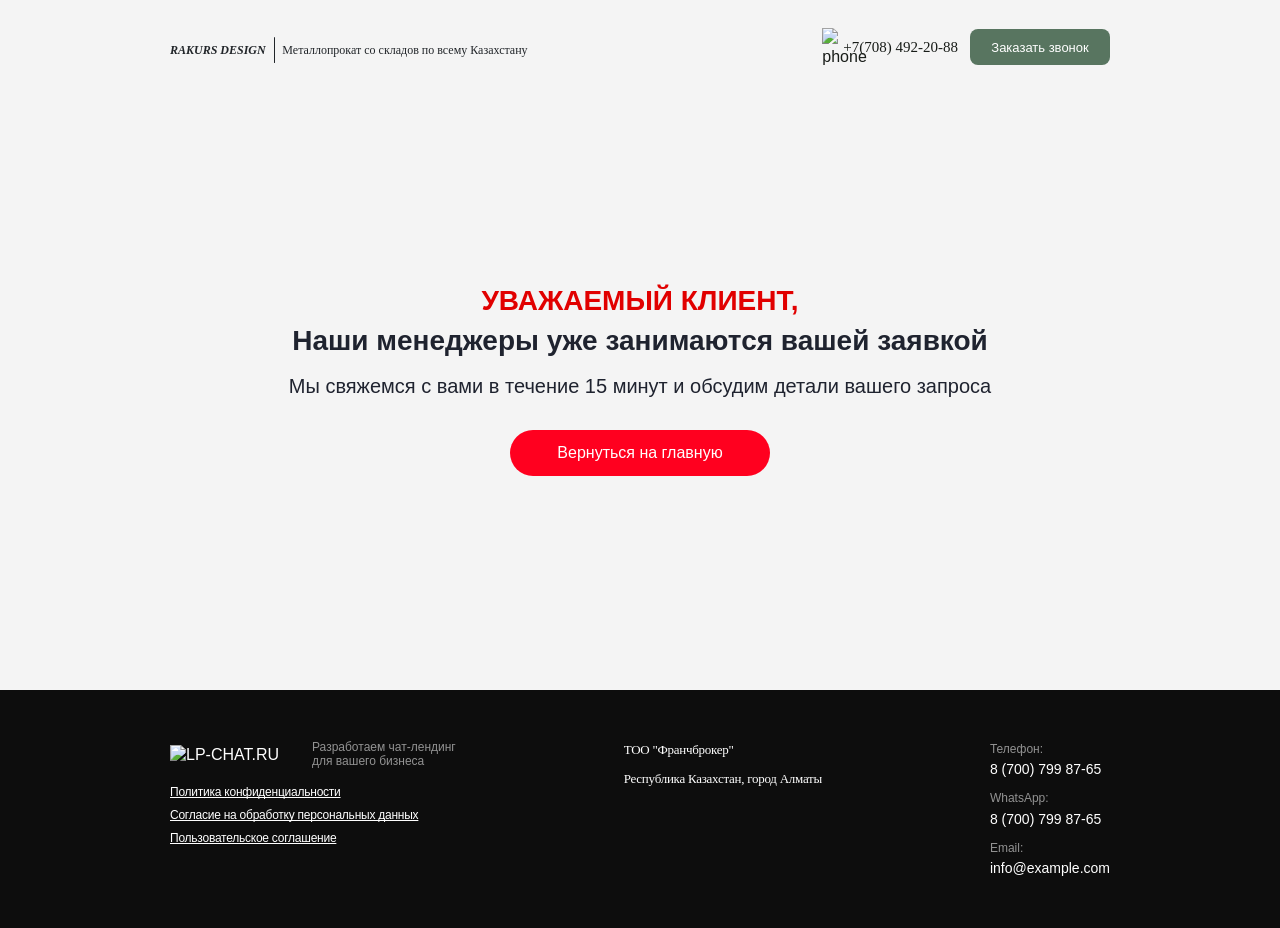
==== thanks.html @ fe790eaa "update sys-promt" ====
<!DOCTYPE html>
<html lang="ru">
<head>
    <meta charset="UTF-8">
    <meta name="viewport" content="width=device-width, initial-scale=1.0">
    <title>Спасибо за заявку</title>
    <link rel="stylesheet" href="styles.css">
</head>
<body class="thanks-page">
    <header class="header">
        <div class="wrapper">
            <div class="header-content">
                <div class="header-left">
                    <div class="header-logo">
                        <p class="description"><i><b>RAKURS DESIGN</b></i></p>
                        <span class="header-divider"></span>
                        <p class="description">Металлопрокат со складов по всему Казахстану</p>
                    </div>
                </div>
                <div class="header-right">
                    <a class="connection-link" href="tel:+87007998765">
                        <div class="phone-icon"><img src="images/phone.svg" alt="phone"></div>
                        <span class="phone-number">+7(708) 492-20-88</span>
                    </a>
                    <a class="connection-button" data-remodal-target="modal-form-call">Заказать звонок</a>
                </div>
            </div>
        </div>
    </header>

    <main class="body thanks-body">
        <div class="wrapper">
            <section class="thanks-section">
                <h1 class="thanks-title">
                    <span class="thanks-title--accent" id="thanksClientName">УВАЖАЕМЫЙ КЛИЕНТ,</span>
                    <span>Наши менеджеры уже занимаются вашей заявкой</span>
                </h1>
                <p class="thanks-description">Мы свяжемся с вами в течение 15 минут и обсудим детали вашего запроса</p>
                <a class="thanks-button" href="index.html">Вернуться на главную</a>
            </section>
        </div>
    </main>

    <footer class="footer">
        <div class="wrapper">
            <div class="footer-content">
                <div class="footer-column footer-col-links">
                    <div class="footer-logo">
                        <img src="images/logo-secondary.svg" alt="LP-CHAT.RU" class="footer-logo-img">
                        <span class="footer-logo-text">Разработаем чат-лендинг <br> для вашего бизнеса</span>
                    </div>
                    <div class="footer-links">
                        <a href="#" class="footer-link" data-remodal-target="privacy">Политика конфиденциальности</a>
                        <a href="#" class="footer-link" data-remodal-target="personal-data">Согласие на обработку персональных данных</a>
                        <a href="#" class="footer-link" data-remodal-target="ai-terms">Пользовательское соглашение</a>
                    </div>
                </div>

                <div class="footer-column footer-col-info">
                    <p class="footer-company-detail">ТОО "Франчброкер"</p>
                    <p class="footer-company-detail">Республика Казахстан, город Алматы</p>
                </div>

                <div class="footer-column footer-col-contacts">
                    <div class="footer-contact-block">
                        <span class="footer-contact-label">Телефон:</span>
                        <a href="tel:+87007998765" class="footer-contact-value">8 (700) 799 87-65</a>
                    </div>
                    <div class="footer-contact-block">
                        <span class="footer-contact-label">WhatsApp:</span>
                        <a href="#" class="footer-contact-value">8 (700) 799 87-65</a>
                    </div>
                    <div class="footer-contact-block">
                        <span class="footer-contact-label">Email:</span>
                        <a href="mailto:info@example.com" class="footer-contact-value">info@example.com</a>
                    </div>
                </div>
            </div>
        </div>
    </footer>

    <div class="remodal remodal--call modal-scrollable" data-remodal-id="modal-form-call" data-remodal-options="modifier: modal-scrollable, hashTracking:false">
      <div class="call-modal">
        <button class="call-modal__close tap-color" type="button" data-remodal-action="close" aria-label="Закрыть">×</button>
        <h2 class="call-modal__title">Закажите обратный звонок и мы свяжемся с вами</h2>
        <form class="call-modal__form" id="callbackRequestForm">
          <input class="call-modal__input" type="text" name="name" placeholder="Ваше имя" autocomplete="name" required>
          <input class="call-modal__input" type="tel" name="phone" placeholder="Ваш телефон" autocomplete="tel" required>
          <button class="call-modal__submit" type="submit">Заказать</button>
          <label class="call-modal__agree">
            <input class="call-modal__checkbox" type="checkbox" name="agree">
            <span class="call-modal__checkbox-ui" aria-hidden="true"></span>
            <span class="call-modal__agree-text">
              Я даю <a href="#" data-remodal-target="personal-data">Согласие на обработку моих персональных данных</a>
              и принимаю <a href="#" data-remodal-target="privacy">Политику конфиденциальности</a>
            </span>
          </label>
          <p class="call-modal__error" id="callbackFormError" role="alert" aria-live="polite"></p>
        </form>
      </div>
    </div>

    <div class="remodal remodal--modals modal-scrollable" data-remodal-id="privacy" data-remodal-options="modifier: modal-scrollable, hashTracking:false">
      <div class="content-modals">
        <div class="content-modals__wrapper">
          <div class="content-modals__close tap-color" data-remodal-action="close">
            <div class="content-modals__icon"></div>
          </div>
          <div class="content-modals__btn-up tap-color">
            <div class="content-modals__icon-up" data-scroll-top><img class="d-block" src="images/arrow-up.svg" loading="lazy" alt="arrow-up" width="20" height="21"></div>
          </div>
          <div class="modal-content">
            <h2 class="modal-top__title">Политика конфиденциальности</h2>
            <div class="modal-text">Политика конфиденциальности сайта franshizator.kz.</div>
            <div class="modal-text">Настоящая Политика конфиденциальности (далее – Политика) устанавливает правила использования персональной информации, получаемой от пользователей сайта (далее – Пользователи) администратором сайта (franshizator.kz).</div>
            <div class="modal-text">Настоящая Политика конфиденциальности применяется ко всем Пользователям Сайта. Все термины и определения, встречающиеся в тексте Политики, толкуются в соответствии с действующим законодательством РК.</div>
            <div class="modal-text">Пользователи прямо соглашаются на обработку своих персональных данных, как это описано в настоящей Политике. Использование сайта означает выражение Пользователем безоговорочного согласия с Политикой и указанными условиями обработки информации. Пользователь не должен пользоваться сайтом, если Пользователь не согласен с условиями Политики.</div>
            <h3>Содержание:</h3>
            <ul class="modal-text">
              <li>1. Персональная информация Пользователей</li>
              <li>2. Цели обработки персональной информации Пользователей</li>
              <li>3. Условия и способы обработки персональной информации Пользователей</li>
              <li>4. Меры, применяемые для защиты персональной информации Пользователя</li>
              <li>5. Разрешение споров</li>
              <li>6. Дополнительные условия</li>
            </ul>
            <h3>1. Персональная информация Пользователей</h3>
            <div class="modal-text">1.1. Сайт собирает, получает доступ и использует в определенных Политикой целях персональные данные Пользователей, техническую и иную информацию, связанную с Пользователями.</div>
            <div class="modal-text">1.2. Техническая информация не является персональными данными. Компания использует файлы cookies, которые позволяют идентифицировать Пользователя. Файлы cookies – это текстовые файлы, доступные Компании, для обработки информации об активности Пользователя, включая информацию о том, какие страницы посещал Пользователь и о времени, которое Пользователь провел на странице. Пользователь может отключить возможность использования файлов cookies в настройках браузера.</div>
            <div class="modal-text">1.3. Также под технической информацией понимается информация, которая автоматически передается Компании в процессе использования Сайта с помощью установленного на устройстве Пользователя программного обеспечения.</div>
            <div class="modal-text">1.4. Под персональными данными Пользователя понимается информация, которую Пользователь предоставляет Компании при заполнении заявки на Сайте и последующем использовании Сайта.</div>
            <div class="modal-text">Обязательная для предоставления Компании информация помечена специальным образом. Иная информация предоставляется Пользователем на его усмотрение.</div>
            <div class="modal-text">1.5. Компания также может обрабатывать данные, сделанные общедоступными субъектом персональных данных или подлежащие опубликованию или обязательному раскрытию в соответствии с законом.</div>
            <div class="modal-text">1.6. Компания не проверяет достоверность персональной информации, предоставляемой Пользователем, и не имеет возможности оценивать его дееспособность. Однако Компания исходит из того, что Пользователь предоставляет достоверную и достаточную персональную информацию о себе и поддерживает эту информацию в актуальном состоянии.</div>
            <h3>2. Цели обработки персональной информации Пользователей</h3>
            <div class="modal-text">2.1. Главная цель Компании при сборе персональных данных — предоставление информационных, консультационных услуг Пользователям. Пользователи соглашаются с тем, что Компания также может использовать их персональные данные для:</div>
            <ul class="modal-text">
              <li>Идентификации стороны в рамках предоставляемых услуг;</li>
              <li>Предоставления услуг и клиентской поддержки по запросу Пользователей;</li>
              <li>Улучшения качества услуг, удобства их использования, разработки и развития Сайта, устранения технических неполадок или проблем с безопасностью;</li>
              <li>Анализа для расширения и совершенствования услуг, информационного наполнения и рекламы услуг;</li>
              <li>Информирования Пользователей об услугах, целевом маркетинге, обновлении услуг и рекламных предложениях на основании информационных предпочтений Пользователей;</li>
              <li>Таргетирования рекламных материалов и рассылки индивидуальных маркетинговых сообщений посредством электронной почты;</li>
              <li>Проведения статистических и иных исследований на основе обезличенных данных.</li>
            </ul>
            <div class="modal-text">2.2. Компания использует техническую информацию обезличено в целях, указанных в пункте 2.1.</div>
            <h3>3. Условия и способы обработки персональной информации Пользователей</h3>
            <div class="modal-text">3.1. Пользователь дает согласие на обработку своих персональных данных путём отправки заявки (любой письменный запрос, содержащий контактные данные).</div>
            <div class="modal-text">3.2. Обработка персональных данных Пользователя означает сбор, запись, систематизацию, накопление, хранение, уточнение (обновление, изменение), извлечение, использование, передачу (распространение, предоставление, доступ), обезличивание, блокирование, удаление, уничтожение персональных данных Пользователя.</div>
            <div class="modal-text">3.3. В отношении персональной информации Пользователя сохраняется ее конфиденциальность, кроме случаев добровольного предоставления Пользователем информации о себе для общего доступа неограниченному кругу лиц.</div>
            <div class="modal-text">3.4. Компания вправе передать персональную информацию Пользователя третьим лицам в следующих случаях:</div>
            <ul class="modal-text">
              <li>Пользователь выразил согласие на такие действия;</li>
              <li>Передача необходима для использования Пользователем определенной услуги Сайта либо для исполнения определенного договора или соглашения с Пользователем;</li>
              <li>Передача уполномоченным органам государственной власти Республики Казахстан по основаниям и в порядке, установленным законодательством Республики Казахстан;</li>
              <li>В целях обеспечения возможности защиты прав и законных интересов Компании или третьих лиц в случаях, когда Пользователь нарушает условия договоров и соглашений с Компанией, настоящую Политику, либо документы, содержащие условия использования конкретных услуг;</li>
              <li>В результате обработки персональной информации Пользователя путем ее обезличивания получены обезличенные статистические данные, передаются третьему лицу для проведения исследований, выполнения работ или оказания услуг по поручению Компании.</li>
            </ul>
            <h3>4. Меры, применяемые для защиты персональной информации Пользователя</h3>
            <div class="modal-text">4.1. Компания принимает необходимые и достаточные правовые, организационные и технические меры для защиты персональной информации Пользователя от неправомерного или случайного доступа, уничтожения, изменения, блокирования, копирования, распространения, а также от иных неправомерных действий с ней третьих лиц.</div>
            <h3>5. Разрешение споров</h3>
            <div class="modal-text">5.1. Все возможные споры, вытекающие из отношений, регулируемых настоящей Политикой, разрешаются в порядке, установленном действующим законодательством Республики Казахстан, по нормам казахстанского права.</div>
            <div class="modal-text">5.2. Соблюдение досудебного (претензионного) порядка урегулирования споров является обязательным.</div>
            <h3>6. Дополнительные условия</h3>
            <div class="modal-text">6.1. Компания вправе вносить изменения в настоящую Политику конфиденциальности без согласия Пользователя.</div>
            <div class="modal-text">6.2. Новая Политика конфиденциальности вступает в силу с момента ее размещения, если иное не предусмотрено новой редакцией Политики конфиденциальности.</div>
          </div>
        </div>
      </div>
    </div>

    <div class="remodal remodal--modals modal-scrollable" data-remodal-id="ai-terms" data-remodal-options="modifier: modal-scrollable, hashTracking:false">
      <div class="content-modals">
        <div class="content-modals__wrapper">
          <div class="content-modals__close tap-color" data-remodal-action="close">
            <div class="content-modals__icon"></div>
          </div>
          <div class="content-modals__btn-up tap-color">
            <div class="content-modals__icon-up" data-scroll-top><img class="d-block" src="images/arrow-up.svg" loading="lazy" alt="arrow-up" width="20" height="21"></div>
          </div>
          <h2>Пользовательское соглашение об использовании искусственного интеллекта</h2>
          <div><span class="font-gil-s-bold">Внимание!</span>
            Настоящее соглашение регулирует условия взаимодействия с искусственным интеллектом (далее ИИ) на сайте https://franchisator.lp-chat.kz/
          </div>
          <div>Пожалуйста, внимательно ознакомьтесь с настоящими условиями. Используя сайт и/или начав диалог с ИИ-консультантом, вы подтверждаете свое согласие с данным соглашением. Если вы не согласны с условиями — пожалуйста, покиньте сайт и не используйте ИИ-консультанта.</div>
          <h3>1. Использование искусственного интеллекта</h3>
          <div class="modal-text">1.1. ИИ-консультант, доступный на сайте, работает на основе технологий искусственного интеллекта и машинного обучения.</div>
          <div class="modal-text">1.2. Ответы, которые вы получаете в процессе общения, формируются автоматически и носят <span class="font-gil-s-bold">исключительно информационный характер.</span></div>
          <h3>2. Ограничение ответственности</h3>
          <div class="modal-text">2.1. ТОО "Франчброкер", а также лица, участвующие в разработке и сопровождении данного сайта (включая подрядчиков и разработчиков), <strong>не несут ответственности:</strong></div>
          <ul>
            <li>за точность, полноту и актуальность информации, предоставленной искусственным интеллектом;</li>
            <li>за любые убытки, последствия или решения, принятые на основании такой информации;</li>
            <li>за возможные ошибки, неточности или непреднамеренно вводящую в заблуждение информацию, сгенерированную ИИ.</li>
          </ul>
          <div class="modal-text">2.2. Использование информации, полученной от ИИ, осуществляется <span class="font-gil-s-bold">исключительно на ваш страх и риск.</span></div>
          <h3>3. Отказ от гарантий</h3>
          <div class="modal-text">3.1. Мы не гарантируем, что информация, предоставленная ИИ, будет соответствовать вашим ожиданиям, целям или задачам.</div>
          <div class="modal-text">3.2. Мы не гарантируем бесперебойную, корректную или точную работу ИИ-сервиса.</div>
          <h3>4. Согласие пользователя</h3>
          <div class="modal-text">4.1. Используя сайт и (или) ИИ-консультанта, вы <span class="font-gil-s-bold">безоговорочно соглашаетесь</span> с условиями настоящего соглашения.</div>
          <div class="modal-text">4.2. В случае несогласия с условиями пользователь не вправе использовать сайт и сервисы ИИ-консультанта.</div>
          <h3>5. Изменения в соглашении</h3>
          <div class="modal-text">5.1. Компания оставляет за собой право вносить изменения в данное соглашение без предварительного уведомления. Актуальная версия всегда доступна по адресу https://franchisator.lp-chat.kz/</div>
        </div>
      </div>
    </div>

    <div class="remodal remodal--modals modal-scrollable" data-remodal-id="personal-data" data-remodal-options="modifier: modal-scrollable, hashTracking:false">
      <div class="content-modals">
        <div class="content-modals__wrapper">
          <div class="content-modals__close tap-color" data-remodal-action="close">
            <div class="content-modals__icon"></div>
          </div>
          <div class="content-modals__btn-up tap-color">
            <div class="content-modals__icon-up" data-scroll-top><img class="d-block" src="images/arrow-up.svg" loading="lazy" alt="arrow-up" width="20" height="21"></div>
          </div>
          <div class="modal-content">
            <h2 class="modal-top__title">Cогласие на обработку персональных данных</h2>
            <div class="font-gil-s-bold">Настоящим я, субъект персональных данных, в соответствии с требованиями Закона Республики Казахстан от 21 мая 2013 года № 94-V ЗРК «О персональных данных и их защите» свободно, своей волей и в своем интересе даю свое согласие на обработку моих персональных данных оператору персональных данных ТОО "Франчброкер" (далее – Оператор).</div>
            <h3>1. Цели обработки персональных данных</h3>
            <div class="font-gil-s-bold">Настоящее согласие предоставляется для следующих целей:</div>
            <div class="modal-text">1. Идентификация меня как субъекта персональных данных;</div>
            <div class="modal-text">2. Установление и поддержание связи со мной;</div>
            <div class="modal-text">3. Предоставление мне информации о товарах и услугах, представленных на сайте Оператора;</div>
            <div class="modal-text">4. Продажа товаров и услуг, представленных на сайте Оператора;</div>
            <div class="modal-text">5. Подбор подходящих услуг в соответствии с моими запросами и интересами;</div>
            <div class="modal-text">6. Статистические и аналитические цели при условии обязательного обезличивания персональных данных.</div>
            <h3>2. Перечень персональных данных</h3>
            <div class="font-gil-s-bold">Я даю согласие на обработку следующих персональных данных:</div>
            <div class="modal-text">1. Фамилия, имя, отчество;</div>
            <div class="modal-text">2. Номер телефона;</div>
            <div class="modal-text">3. Адрес электронной почты (email);</div>
            <h3>3. Перечень действий с персональными данными</h3>
            <div><span class="font-gil-s-bold">Я даю согласие на осуществление следующих действий с моими персональными данными:</span> сбор, запись, систематизация, накопление, хранение, уточнение (обновление, изменение), извлечение, использование, передача (предоставление, доступ), обезличивание, блокирование, удаление, уничтожение персональных данных.</div>
            <h3>4. Способы обработки персональных данных</h3>
            <div>Обработка персональных данных может осуществляться как с использованием средств автоматизации, так и без использования таких средств.</div>
            <h3>5. Срок действия согласия</h3>
            <div>Настоящее согласие действует с момента его предоставления и до момента его отзыва.</div>
            <h3>6. Порядок отзыва согласия</h3>
            <div>Я уведомлен(а) о том, что согласие на обработку персональных данных может быть отозвано путем направления письменного заявления Оператору по адресу электронной почты или по почтовому адресу Оператора. В случае отзыва согласия на обработку персональных данных Оператор обязан прекратить их обработку в срок, не превышающий 30 (тридцати) дней с даты поступления указанного отзыва.</div>
            <h3>7. Трансграничная передача</h3>
            <div>Я уведомлен(а) о том, что обработка моих персональных данных осуществляется исключительно на территории Республики Казахстан в соответствии с требованиями законодательства.</div>
            <h3>8. Согласие на обработку данных о поведении на сайте</h3>
            <div>Я даю отдельное согласие на сбор и анализ данных о моем поведении на сайте, включая информацию о просмотренных страницах, времени пребывания на сайте, кликах и иных действиях.</div>
            <h3>9. Согласие на использование файлов cookie</h3>
            <div>Я даю отдельное согласие на использование файлов cookie для анализа моих предпочтений и улучшения работы сайта.</div>
            <h3>10. Подтверждение согласия</h3>
            <div>Подтверждаю, что ознакомлен(а) с положениями Закона Республики Казахстан от 21 мая 2013 года № 94-V ЗРК «О персональных данных и их защите», права и обязанности в области защиты персональных данных мне понятны.</div>
            <div>Я подтверждаю, что, предоставляя настоящее согласие, я действую свободно, своей волей и в своем интересе, а также подтверждаю свою дееспособность.</div>
          </div>
        </div>
      </div>
    </div>

    <script src="chat.js"></script>
</body>
</html>
---- styles.css ----
@font-face {
    font-family: 'Montserrat-Regular';
    src: url('fonts/Montserrat-Regular.woff2') format('woff2'),
         url('fonts/Montserrat-Regular.woff') format('woff');
    font-weight: 400;
    font-style: normal;
    font-display: swap;
}

@font-face {
    font-family: "Geometria-Bold";
    src: url("../fonts/Geometria-Bold.woff"), url("../fonts/Geometria-Bold.woff2");
    font-display: swap;
    font-weight: 700;
    font-style: normal;
    font-display: swap;
  }

@font-face {
    font-family: 'Montserrat-Medium';
    src: url('fonts/Montserrat-Medium.woff2') format('woff2'),
         url('fonts/Montserrat-Medium.woff') format('woff');
    font-weight: 500;
    font-style: normal;
    font-display: swap;
}

@font-face {
    font-family: 'Montserrat-SemiBold';
    src: url('fonts/Montserrat-SemiBold.woff2') format('woff2'),
         url('fonts/Montserrat-SemiBold.woff') format('woff');
    font-weight: 600;
    font-style: normal;
    font-display: swap;
}

@font-face {
    font-family: 'Montserrat-Bold';
    src: url('fonts/Montserrat-Bold.woff2') format('woff2'),
         url('fonts/Montserrat-Bold.woff') format('woff');
    font-weight: 700;
    font-style: normal;
    font-display: swap;
}

@font-face {
    font-family: 'Montserrat-Light';
    src: url('fonts/Montserrat-Light.woff2') format('woff2'),
         url('fonts/Montserrat-Light.woff') format('woff');
    font-weight: 300;
    font-style: normal;
    font-display: swap;
}


/* Reset and base styles */
* {
    margin: 0;
    padding: 0;
    box-sizing: border-box;
}

html {
    height: 100%;
}

body {
    font-family: "Montserrat-Regular", -apple-system, BlinkMacSystemFont, 'Segoe UI', Roboto, Oxygen, Ubuntu, Cantarell, sans-serif;
    line-height: 1.6;
    min-height: 100vh;
    display: flex;
    flex-direction: column;
    color: #181C18;
}

/* Wrapper - Mobile First (без медиазапроса) */
.wrapper {
    position: relative;
    max-width: 362px;
    margin: 0 auto;
    padding: 0 6px; 
}

/* Header */
.header {
    padding: 20px 0;
    position: absolute;
    top: 0;
    left: 0;
    right: 0;
    z-index: 30;
}

.header-content {
    display: flex;
    flex-direction: row;
    justify-content: space-between;
    align-items: center;
}

.main-section__inner {
    padding: 76px 0;
}

.header-left {
    text-align: left;
}

.header-logo {
    display: flex;
    flex-direction: row;
    align-items: center;
    gap: 4px;
}

.main-logo {
    width: 130px;
}

.phone-number {
    font-size: 9px;
    font-family: "Montserrat-Medium";
}


.connection-link {
    display: flex;
    flex-direction: row;
    gap: 7px;
    align-items: center;
    display: none;
    color: inherit;
    text-decoration: none;
}

.connection-link:visited,
.connection-link:hover,
.connection-link:active {
    color: inherit;
    text-decoration: none;
}

/* # */

.phone-number {
    font-size: 12px;
}


.description {
    font-size: 8px;
    color: #212529;
    font-family: "Montserrat-Medium";
    line-height: 120%;
    display: block;
    max-width: 120px;
}

.header-right {
    display: flex;
    flex-direction: column;
    gap: 6px;
    align-items: center;
}

.connection-button {
    font-family: "Montserrat-SemiBold", sans-serif;
    background-color: #587560;
    color: #ffffff;
    display: flex;
    align-items: center;
    justify-content: center;
    text-align: center;
    border-radius: 8px;
    line-height: normal;
    width: 126px;
    height: 32px;
    font-size: 11px;
    cursor: pointer;
    position: relative;
    overflow: hidden;
}

.connection-button::before{
  content: "";
  position: absolute;
  top: 0;
  height: 100%;
  width: 36px;
  transform: skewX(-45deg);
  left: -150%;
  pointer-events: none;
  background: linear-gradient(90deg, rgba(255, 255, 255, 0.1), rgba(255, 255, 255, 0.4));
  animation: flareAnimation 4s infinite ease-in;
}

@keyframes flareAnimation {
    0% {
        left: -150%;
    }

    100% {
        left: 250%;
    }
}

.phone {
    font-size: 16px;
    font-weight: 500;
}

.header .phone-icon {
    width: 12px;
}

.header .phone-icon img{
    width: 100%;
    height: 100%;
    object-fit: cover;
}



/* Body */
.body {
    padding: 30px 0;
    flex: 1;

}

.text-content {
    display: flex;
    flex-direction: column;
    position: relative;
    z-index: 20;
    align-items: center;
    margin-bottom: 38px;
}

.main-section {
   display: flex; 
}

.main-title {
    font-family: "Montserrat-Bold";
    font-size: 26px;
    margin-bottom: 20px;
    line-height: 120%;
    text-align: center;
    color: #161C2C;
}





.subtitle {
    font-family: "Montserrat-SemiBold";
    font-size: 13px;
    line-height: 130%;
    text-align: center;
    color: #161C2C;
}

.under_subtitle {
    font-family: "Montserrat-SemiBold";
    font-size: 9px;
    line-height: 130%;
    text-align: center;
    color: #161C2C;
}


/* Chat Window */
.chat-window {
    width: 100%;
    display: flex;
    border: 1px solid #272E44;
    border-radius: 20px;
    display: flex;
    min-height: 400px;
    margin-bottom: 30px;
    overflow: hidden;
    position: relative;
    z-index: 25;
    background-color: #fff;
    padding: 18px 22px 16px 22px;
    gap: 10px;
}

.chat-avatar {
    display: flex;
    align-items: flex-start;
}

.avatar-placeholder {
    width: 46px;
    height: 46px;
    background-color: #fff;
    border-radius: 50%;
    position: relative;
    background-color: #EBF2FF;;
}

.avatar-img {
    width: 100%;
    height: 100%;
    object-fit: cover;
    border-radius: 50%;
}

.online-indicator {
    position: absolute;
    bottom: 0;
    right: 0;
    width: 12px;
    height: 12px;
    background-color: #28a745;
    border: 2px solid white;
    border-radius: 50%;
    animation: onlineIndicatorPulse 2.4s ease-in-out infinite;
}

@keyframes onlineIndicatorPulse {
    0% {
        transform: scale(1);
        opacity: 1;
    }
    50% {
        transform: scale(1.035);
        opacity: 0.95;
    }
    100% {
        transform: scale(1);
        opacity: 1;
    }
}

.chat-content-area {
    flex: 1;
    display: flex;
    flex-direction: column;
    min-height: 0;
    min-width: 0;
    overflow: hidden;
    box-sizing: border-box;
}

.chat-messages {
    flex: 1;
    overflow-y: hidden;
    overflow-x: hidden;
    scrollbar-gutter: stable;
    display: flex;
    flex-direction: column;
    gap: 15px;
    min-height: 0;
    width: 100%;
    box-sizing: border-box;
}

.message {
    display: flex;
    flex-direction: column;
    gap: 5px;
    animation: fadeIn 0.3s ease-in;
    width: 100%;
    box-sizing: border-box;
    min-width: 0;
}

@keyframes fadeIn {
    from {
        opacity: 0;
        transform: translateY(10px);
    }
    to {
        opacity: 1;
        transform: translateY(0);
    }
}

.message-user {
    align-items: flex-end;
}

.message-bot {
    align-items: flex-start;
}

.message-content {
    max-width: 90%;
    padding: 10px 12px;
    padding-bottom: 24px;
    border-radius: 12px;
    font-size: 12px;
    line-height: 120%;
    word-wrap: break-word;
    overflow-wrap: break-word;
    word-break: break-word;
    box-sizing: border-box;
    min-width: 0;
    position: relative;
}

.message-user .message-content {
    background-color: #903b00;
    color: white;
    border-bottom-right-radius: 4px;
    font-family: "Montserrat-Medium";
    min-width: 8%;
}

.message-bot .message-content {
    background-color: #EBF2FF;
    color: #181C18;
    border-bottom-left-radius: 4px;
    font-family: "Montserrat-Regular";
}

.message-time {
    font-size: 11px;
    color: #999;
    position: absolute;
    bottom: 4px;
    right: 8px;
    white-space: nowrap;
    font-family: "Montserrat-Regular";
}

.message-user .message-time {
    color: rgba(255, 255, 255, 0.7);
}

.loading {
    display: inline-block;
    padding: 10px 14px;
    background-color: #f0f0f0;
    border-radius: 12px;
    border-bottom-left-radius: 4px;
}

.loading-indicator {
    animation: loadingFadeIn 0.36s cubic-bezier(0.22, 1, 0.36, 1);
    will-change: opacity, filter;
}

@keyframes loadingFadeIn {
    from {
        opacity: 0;
        filter: blur(2px);
    }
    to {
        opacity: 1;
        filter: blur(0);
    }
}

.loading-dots {
    display: inline-block;
}

.loading-dots span {
    display: inline-block;
    width: 6px;
    height: 6px;
    border-radius: 50%;
    background-color: #999;
    margin: 0 2px;
    animation: loading 1.4s infinite ease-in-out both;
}

.loading-dots span:nth-child(1) {
    animation-delay: -0.32s;
}

.loading-dots span:nth-child(2) {
    animation-delay: -0.16s;
}

@keyframes loading {
    0%, 80%, 100% {
        transform: scale(0);
    }
    40% {
        transform: scale(1);
    }
}

.chat-input-area {
    flex-shrink: 0;
    padding-top: 12px;
    box-sizing: border-box;
}

.chat-form {
    display: flex;
    gap: 8px;
    align-items: center;
    width: 100%;
    box-sizing: border-box;
}

.chat-input {
    flex: 1;
    padding: 0 4px 0 8px;
    border: 1px solid #181C18;
    color: #181C18;
    border-radius: 6px;
    font-size: 12px;
    height: 36px;
    border-radius: 10px;
    outline: none;
    font-family: inherit;
    min-width: 0;
    box-sizing: border-box;
}

.chat-input:focus {
    border-color: #272E44;
}

.chat-send-btn {
    width: 36px;
    height: 36px;
    padding: 0;
    background-color: #203d7f;
    color: white;
    border: none;
    border-radius: 50%;
    cursor: pointer;
    transition: background-color 0.2s, transform 0.1s;
    flex-shrink: 0;
    box-sizing: border-box;
    display: flex;
    align-items: center;
    justify-content: center;
}

.chat-send-btn svg {
    width: 20px;
    height: 20px;
}

.chat-send-btn:hover {
    background-color: #0056b3;
    transform: scale(1.05);
}

.chat-send-btn:active {
    background-color: #004085;
    transform: scale(0.95);
}

.chat-send-btn:disabled {
    background-color: #ccc;
    cursor: not-allowed;
}

/* Стартовые вопросы */
.start-questions-container {
    display: flex;
    flex-wrap: wrap;
    margin-bottom: 10px;
    gap: 6px;
}

.start-question-btn {
    border: 1px solid #181C18;
    color: #181C18;
    font-family: "Montserrat-Regular", sans-serif;
    background: none;
    cursor: pointer;
    line-height: 120%;
    outline: none;
    text-align: left;
    border-radius: 10px;
    font-size: 12px;
    padding: 10px 12px;
    transition: all 0.6s;
    word-break: break-word;
    width: 90%;
}

.start-question-btn:hover {
    font-style: bold;
    background-color: #2C72C7;
    border: 1px solid #2C72C7;
    color: #ffffff;
}


/* Кнопки с опциями */
.buttons-container {
    display: flex;
    flex-wrap: wrap;
    margin-bottom: 10px;
    gap: 6px;
    
}

.option-button {
    background: none;
    cursor: pointer;
    line-height: 120%;
    outline: none;
    text-align: center;
    border-radius: 10px;
    font-size: 11px;
    padding: 8px 12px;
    border: 1px solid #181C18;
    color: #181C18;
    transition: all 0.6s;
    font-family: inherit;
    width: 90%;
}

.option-button:hover {
    font-family: "Montserrat-SemiBold", sans-serif;
    background-color: #2C72C7;
    border: 1px solid #2C72C7;
    color: #ffffff;
}



/* Кнопки выбора мессенджеров */
.messengers-container {
    display: flex;
    flex-wrap: wrap;
    margin-bottom: 10px;
    gap: 6px;
}

.messenger-button {
    border: 1px solid #181C18;
    color: #181C18;
    font-family: "Montserrat-Regular", sans-serif;
    background: none;
    cursor: pointer;
    line-height: 120%;
    outline: none;
    text-align: center;
    border-radius: 10px;
    font-size: 11px;
    padding: 8px 12px;
    transition: all 0.6s;
    word-break: break-word;
    width: 90%;
}

.messenger-button:hover {
    font-family: "Montserrat-SemiBold", sans-serif;
    background-color: #2C72C7;
    border: 1px solid #2C72C7;
    color: #ffffff;
}


/* Формы ввода */
.input-form-container {
    display: flex;
    flex-direction: column;
    gap: 6px;
    margin-top: 2px;
    width: 100%;
}

.name-input,
.phone-input {
    width: 75%;
    height: 44px;
    padding: 0 10px 0 24px;
    font-size: 12px;
    display: block;
    outline: none;
    border: 1px solid #a2a2a2;
    border-radius: 100px;
    background: none;
    color: #292231;
    font-family: "Montserrat-Regular", sans-serif;
    font-weight: 400;
    line-height: 120%;
    transition: 0.3s linear;
}

.name-input:focus,
.phone-input:focus {
    border: 1.2px solid #322b3a;
}

.name-input::placeholder,
.phone-input::placeholder {
    font-size: 12px;
}

.phone-input-error {
    color: #dc3545 !important;
    text-decoration: underline;
    border-color: #dc3545 !important;
}

.phone-input::placeholder {
    color: #999;
}

.form-submit-btn {
    font-family: "Montserrat-Bold", sans-serif;
    position: relative;
    display: flex;
    justify-content: center;
    align-items: center;
    cursor: pointer;
    overflow: hidden;
    text-align: center;
    border: none;
    border-radius: 100px;
    background: #D9712A;
    box-shadow: 0px -2px 0px rgba(0, 0, 0, 0.3) inset;
    width: 75%;
    height: 44px;
    font-size: 12px;
    line-height: 140%;
    color: #fff;
    transition: 0.3s linear;
    padding: 0 5px;
}



/* Плашка о принятии заявки */
.request-accepted {
    margin: 15px 0;
    width: 100%;
}

.accepted-content {
    background-color: #d4edda;
    border: 1px solid #c3e6cb;
    border-radius: 8px;
    padding: 15px;
    color: #155724;
}

.accepted-content strong {
    display: block;
    margin-bottom: 8px;
    font-size: 16px;
}

.accepted-content p {
    margin: 0;
    font-size: 14px;
    line-height: 120%;
}

/* Gallery Carousel */
.gallery-container {
    width: 100%;
    margin: 10px 0;
    position: relative;
}

.gallery-swiper {
    width: 100%;
    border-radius: 8px;
    overflow: hidden;
}

.gallery-swiper .swiper-slide {
    height: auto;
}

.gallery-swiper .swiper-slide img {
    width: 100%;
    height: 200px;
    object-fit: cover;
    border-radius: 8px;
    display: block;
}

.gallery-swiper .swiper-button-prev,
.gallery-swiper .swiper-button-next {
    color: #fff;
    background-color: rgba(0, 0, 0, 0.4);
    width: 32px;
    height: 32px;
    border-radius: 50%;
}

.gallery-swiper .swiper-button-prev::after,
.gallery-swiper .swiper-button-next::after {
    font-size: 14px;
    font-weight: bold;
}

/* Modal — Заказать звонок */
.remodal--call {
    align-items: center !important;
    padding: 14px 10px !important;
}

.call-modal {
    width: 100%;
    max-width: 370px;
    color: #fff;
    background-color: #2c2d30;
    border-radius: 14px;
    padding: 38px 8px 17px 8px;
    position: relative;
    color: #fff;
}

.call-modal__close {
    position: absolute;
    top: 1px;
    right: 5px;
    width: 32px;
    height: 34px;
    border: none;
    border-radius: 50%;
    background: transparent;
    color: #fff;
    font-size: 37px;
    line-height: 1;
    cursor: pointer;
    transition: transform 0.3s;
}

.call-modal__close:hover {
    transform: scale(1.3);
}

.call-modal__title {
    font-family: "Geometria-Bold", sans-serif;
    font-size: 18px;
    line-height: 120%;
    text-transform: uppercase;
    margin-bottom: 20px;
    text-align: center;
}

.call-modal__form {
    display: flex;
    flex-direction: column;
    gap: 7px;
}

.call-modal__input {
    height: 56px;
    width: 286px;
    margin: 0 auto;
    border-radius: 999px;
    border: 1px solid #fff;
    background: none;
    color: #fff;
    font-size: 14px;
    line-height: 140%;
    outline: none;
    padding: 0 10px 0 24px;
    transition: 0.3s;
}

.call-modal__input::placeholder {
    color: rgba(255, 255, 255, 0.72);
}

.call-modal__input:focus {
    border-color: #D9712A;
    background: rgba(255, 255, 255, 0.03);
}

.call-modal__submit {
    margin-top: 2px;
    height: 56px;
    width: 286px;
    margin: 0 auto;
    border: none;
    border-radius: 999px;
    background: #ff0026;
    color: #fff;
    font-family: "Montserrat-Bold", sans-serif;
    font-size: 16px;
    cursor: pointer;
    transition: filter 0.2s ease, transform 0.1s ease;
}

.call-modal__submit:hover {
    filter: brightness(1.08);
}

.call-modal__submit:active {
    transform: scale(0.985);
}

.call-modal__submit:disabled {
    opacity: 0.7;
    cursor: not-allowed;
}

.call-modal__agree {
    display: flex;
    align-items: flex-start;
    gap: 8px;
    margin: 8px 0 0 8px;
    position: relative;
    cursor: pointer;
}

.call-modal__checkbox {
    position: absolute;
    opacity: 0;
    width: 20px;
    height: 20px;
    margin: 0;
}

.call-modal__checkbox-ui {
    width: 20px;
    height: 20px;
    border: 1px solid #fff;
    border-radius: 3px;
    background: transparent;
    display: inline-flex;
    align-items: center;
    justify-content: center;
    flex-shrink: 0;
    margin-top: 1px;
    transition: transform 0.15s ease;
}

.call-modal__checkbox-ui::after {
    content: "";
    width: 10px;
    height: 6px;
    border-left: 2px solid #fff;
    border-bottom: 2px solid #fff;
    transform: rotate(-45deg) scale(0.6) translateY(-1px);
    opacity: 0;
    transition: opacity 0.2s ease, transform 0.2s ease;
}

.call-modal__checkbox:checked + .call-modal__checkbox-ui::after {
    opacity: 1;
    transform: rotate(-45deg) scale(1) translateY(-1px);
}

.call-modal__checkbox:checked + .call-modal__checkbox-ui {
    animation: checkbox-pop 0.2s ease-out;
}

.call-modal__checkbox:active + .call-modal__checkbox-ui {
    transform: scale(0.96);
}

@keyframes checkbox-pop {
    0% { transform: scale(0.92); }
    60% { transform: scale(1.06); }
    100% { transform: scale(1); }
}

.call-modal__checkbox:focus-visible + .call-modal__checkbox-ui {
    box-shadow: 0 0 0 2px rgba(255, 255, 255, 0.35);
}

.call-modal__agree-text {
    font-size: 10px;
    line-height: 130%;
    color: #fff;
}

.call-modal__agree-text a {
    color: #fff;
    text-decoration: underline;
}

.call-modal__error {
    min-height: 16px;
    margin: 0;
    font-size: 10px;
    text-align: center;
    margin-top: 6px;
    line-height: 120%;
    color: #d94c4c;
}



/* Cookie Banner — Mobile First */
.cookie-banner {
    display: none;
    position: fixed;
    bottom: 30px;
    right: 0;
    left: 0;
    margin: 0 auto;
    width: 280px;
    z-index: 1000;
    transition: opacity 0.3s ease;
}

.cookie-banner-content {
    background-color: #fff;
    border-radius: 14px;
    box-shadow: 0 0 10px 1px #929090;
    padding: 10px;
    display: flex;
    flex-direction: column;
    gap: 10px;
    align-items: center;
}

.cookie-text {
    font-size: 11px;
    color: #000000;
    line-height: 120%;
    margin: 0;
    text-align: center;
}

.cookie-link {
    color: #587560;
    text-decoration: underline;
}

.cookie-link:hover {
    color: #587560;
}

.cookie-accept-btn {
    background-color: #587560;
    color: #fff;
    border: none;
    border-radius: 16px;
    width: 220px;
    height: 46px;
    font-size: 16px;
    font-family: "Montserrat-Bold", sans-serif;
    cursor: pointer;
    white-space: nowrap;
    transition: background-color 0.2s, transform 0.1s;
    flex-shrink: 0;
}

.cookie-accept-btn:hover {
    background-color: #ec9f6d;;
}

.cookie-accept-btn:active {
    transform: scale(0.97);
}

/* Footer */
.footer {
    padding: 40px 0;
    background-color: #0d0d0d;
    color: #fff;
    line-height: 120%;
}

.footer-content {
    display: flex;
    flex-direction: column;
    gap: 30px;
    align-items: center;
}


/* Колонка 1: Логотип + ссылки */
.footer-logo {
    display: flex;
    align-items: center;
    gap: 15px;
    margin-bottom: 20px;
}

.footer-logo-img {
    width: 120px;
    object-fit: contain;
}

.footer-logo-text {
    font-size: 12px;
    color: #929292;
    line-height: 120%;
}

.footer-links {
    display: flex;
    flex-direction: column;
    gap: 2px;
    font-size: 10px;
    text-align: center;
}

.footer-link {
    text-decoration: underline;
    text-decoration-skip-ink: none;
    color: #ffffff;
    transition: 0.3s;
    letter-spacing: -0.02em;
    
}


/* Колонка 2: Инфо о компании */


.footer-company-detail {
    font-size: 11px;
    color: #fff;
    letter-spacing: -0.02em;
    font-family: "Montserrat-Medium";
}

.footer-col-contacts {
    display: flex;
    flex-direction: column;
    gap: 10px;
    text-align: center;
}

/* Колонка 3: Контакты */




.footer-contact-label {
    display: block;
    font-size: 12px;
    color: #929292;
}

.footer-contact-value {
    color: #fff;
    text-decoration: none;
    font-size: 12px;
    font-family: "Montserrat-Medium", sans-serif;
}



.price-range {
    font-family: "Montserrat-Bold", sans-serif;
    font-style: italic;
    color: #587560
}

.warrant {
    font-family: "Montserrat-Bold", sans-serif;
    font-style: italic;
    color: #587560
}

.payment {
    font-family: "Montserrat-Regular", sans-serif;
    line-height: 160%;
    color: #ffffff;
    background-color: #203d7f;
    margin-bottom: 12px;
    padding: 2px 9px 4px 9px;
    border-radius: 8px;
    display: inline;
    width: fit-content;
    text-align: center;
    font-size: 22px;
}

.footer-col-info {
    display: flex;
    text-align: center;
    flex-direction: column;
    gap: 4px;
}

.hero {
    position: absolute;
    z-index: 10;
    visibility: hidden;

}

.hero img {
    width: 100%;
    height: 100%;
    object-fit: cover;
}

.header-divider {
    background-color: #212529;
    margin-top: 1px;
    width: 0.6px;
    height: 18px;
    border-radius: 10px;
}

/* Media Query: min-width 768px */
@media (min-width: 768px) {
    .wrapper {
        max-width: 720px;
        margin: 0 auto;
        padding: 0 12px;
    }

    .call-modal {
        padding: 34px 10px 14px 10px;
    }

    .header-divider {
        margin-top: 5px;
        height: 20px;
        border-radius: 10px;
    }

    .footer-links {
        gap: 2px;
        font-size: 10px;
        text-align: left;
    }

    .footer-col-contacts {
        gap: 6px;
        text-align: left;
    }

    .footer-contact-label {
        font-size: 10px;
    }

    .footer-company-detail {
        font-size: 11px;
    }

    .footer-contact-value {
        font-size: 12px;
    }

    .footer-col-info {
        gap: 8px;
        text-align: left;
    }

    .footer-logo-text {
        font-size: 10px;
    }

    .footer-logo {
        gap: 10px;
        margin-bottom: 12px;
    }
    
    .footer-logo-img {
        width: 100px;
    }

    .input-form-container {
        flex-direction: row;
        margin-top: 5px;
        align-items: center;
    }

    .start-questions-container button:nth-child(1) {
        width: 148px;
    }

    .start-questions-container button:nth-child(2) {
        width: 168px;
    }

    .start-questions-container button:nth-child(3) {
        width: 116px;
    }

    .start-questions-container button:nth-child(4) {
        width: 112px;
    }

    .start-questions-container button:nth-child(5) {
        width: 130px;
    }

    .start-questions-container button:nth-child(6) {
        width: 128px;
    }

    .start-questions-container button:nth-child(7) {
        width: 148px;
    }

    .start-questions-container button:nth-child(8) {
        width: 144px;
    }

    .start-questions-container {
        gap: 6px;
        margin-top: 3px;
    }

    .messengers-container {
        gap: 6px;
        margin-top: 3px;
    }

    .buttons-container {
        gap: 6px;
        margin-top: 3px;
    }

    .connection-link {
        display: flex;
    
    }

    .text-content {
        margin-bottom: 80px;
        align-items:flex-start;
    }

    .payment {
        font-size: 26px;
    }

    .main-section__inner {
        padding: 96px 0;
    }

    .hero {
        width: 335px;
        top: 52px;
        left: 374px;
        visibility: visible;

    }


    .connection-button {
        font-size: 11px;
    }

    .header-logo {
        flex-direction: row;
        gap: 6px;
    }

    .main-logo {
        width: 145px;
    }

    

    .header-right {
        flex-direction: row;
        gap: 12px;
    }


    .description {
        font-size: 10px;
        margin-top: 5px;
        max-width: 100%;
    }

    .header .phone-icon {
        width: 12px;
    }

    .phone {
        font-size: 18px;
    }

    .main-title {
        font-size: 28px;
        margin-bottom: 20px;
        text-align: left;
    }


    .subtitle {
        font-size: 16px;
        text-align: left;
    }

    .under_subtitle{
        font-size: 11px;
        text-align: left;
    }


    .chat-window {
        min-height: 450px;
        gap: 16px;
        padding: 36px 50px 22px 50px;
    }


    .avatar-placeholder {
        width: 52px;
        height: 52px;
    }

    .online-indicator {
        width: 14px;
        height: 14px;
        border-width: 2.5px;
    }


    .chat-input-area {
        padding-top: 15px;
        
    }

    .chat-form {
        gap: 10px;
    }

    .chat-input {
        height: 42px;
        border-radius: 12px;
        font-size: 13px;
        padding: 0 18px;
    }

    .chat-send-btn {
        width: 42px;
        height: 42px;
    }

    .chat-send-btn svg {
        width: 20px;
        height: 20px;
    }

    .start-question-btn {
        border-radius: 12px;
        padding: 11px 8px;
        font-size: 13px;
    }

    .option-button {
        border-radius: 12px;
        padding: 10px 8px;
        font-size: 12px;
        min-width: 23.5%;
        max-width: 31.9%;
    }

    .messenger-button {
        border-radius: 12px;
        padding: 10px 8px;
        font-size: 12px;
        min-width: 23.5%;
        max-width: 31.9%;
    }

    .name-input,
    .phone-input {
        height: 52px;
        font-size: 13px;
        width: 175px;
    }

    .name-input::placeholder,
    .phone-input::placeholder {
        font-size: 13px;
    }

    .form-submit-btn {
        height: 52px;
        font-size: 13px;
        width: 175px;
    }

    .accepted-content {
        padding: 18px;
    }

    .accepted-content strong {
        font-size: 17px;
    }

    .accepted-content p {
        font-size: 15px;
    }

    .message-content {
        font-size: 13px;
        padding: 10px 14px;
        padding-bottom: 26px;
    }

    .message-time {
        font-size: 12px;
        bottom: 5px;
        right: 10px;
    }


    .footer-content {
        flex-direction: row;
        justify-content: space-between;
        gap: 30px;
        align-items: flex-start;
    }


    


    /* Cookie Banner — 768px: правый нижний угол, горизонтальный */
    .cookie-banner {
        bottom: 60px;
        right: 20px;
        left: auto;
        margin: 0;
        width: 550px;
    }

    .cookie-banner-content {
        flex-direction: row;
        align-items: center;
        
        padding: 14px;
        gap: 14px;
        border-radius: 20px;
    }

    .cookie-text {
        font-size: 12px;
        text-align: left;
    }

    .cookie-accept-btn {
        width: 160px;
        height: 48px;
        border-radius: 16px;
        font-size: 18px;
    }

    /* Modal 768px */
    .modal {
        max-width: 420px;
        padding: 36px 32px;
        border-radius: 14px;
    }

    .modal-title {
        font-size: 18px;
        margin-bottom: 28px;
    }

    .modal-input {
        padding: 16px 18px;
        font-size: 15px;
    }

    .modal-submit-btn {
        padding: 16px;
        font-size: 16px;
    }

    .modal-checkbox-label {
        font-size: 13px;
    }

    .modal-policy-link {
        font-size: 13px;
    }
}

/* Media Query: min-width 1024px */
@media (min-width: 1024px) {
    .wrapper {
        max-width: 970px;
        padding: 0 15px;
    }

    .call-modal__form {
        gap: 8px;
    }

    .call-modal {
        padding: 38px 14px 20px 14px;
        max-width: 420px;
    }

    .call-modal__title {
        font-size: 20px;
        margin-bottom: 22px;
    }

    .header-divider {
        height: 26px;
    }

    .footer-logo-text {
        font-size: 12px;
    }

    .footer-col-contacts {
        gap: 10px;
    }

    .footer-contact-label {
        font-size: 12px;
    }

    .footer-company-detail {
        font-size: 13px;
    }

    .footer-col-info {
        gap: 10px;
    }

    .footer-links {
        font-size: 12px;
        gap: 4px;
    }

    .footer-logo-img {
        width: 130px;
    }

    .footer-logo {
        gap: 12px;
        margin-bottom: 14px;
    }

    .start-questions-container button:nth-child(1) {
        width: 180px;
    }

    .start-questions-container button:nth-child(2) {
        width: 139px;
    }

    .start-questions-container button:nth-child(3) {
        width: 131px;
    }

    .start-questions-container button:nth-child(4) {
        width: 141px;
    }

    .start-questions-container button:nth-child(5) {
        width: 135px;
    }

    .start-questions-container button:nth-child(6) {
        width: 214px;
    }

    .start-questions-container button:nth-child(7) {
        width: 168px;
    }

    .start-questions-container button:nth-child(8) {
        width: 229px;
    }

    .start-questions-container {
        gap: 8px;
        margin-bottom: 10px;
        margin-top: 4px;
    }

    .buttons-container {
        gap: 12px;
        margin-bottom: 10px;
        margin-top: 4px;
    }

    .messengers-container {
        gap: 12px;
        margin-bottom: 10px;
        margin-top: 4px;
    }

    .hero {
        width: 399px;
        top: 52px;
        left: 520px;
    }

    .main-section__inner {
        padding: 125px 0 58px 0;
    }

    .main-logo {
        width: 164px;
    }

    .payment {
        font-size: 32px;
    }

    .header .phone-icon {
        width: 14px;
        padding-top: 3px;
    }

    .phone-number {
        font-size: 15px;
    }

    .connection-button {
        font-size: 13px;
        width: 140px;
        height: 36px;
    }

    .header {
        padding: 25px 0;
    }

    .descriptor {
        font-size: 24px;
    }

    .description {
        font-size: 12px;
    }

    .phone {
        font-size: 20px;
    }

    .body {
        padding: 40px 0;
    }

    .main-title {
        font-size: 38px;
        margin-bottom: 26px;
    }


    .subtitle {
        font-size: 22px;
    }

    .under_subtitle{
        font-size: 14px;
    }


    .chat-window {
        min-height: 500px;
    }


    .avatar-placeholder {
        width: 60px;
        height: 60px;
    }

    .online-indicator {
        width: 16px;
        height: 16px;
        border-width: 3px;
    }


    .chat-input-area {
        padding-top: 20px;
    }

    .chat-input {
        height: 47px;
        font-size: 15px;
        border-radius: 14px;
    }

    .chat-send-btn {
        width: 47px;
        height: 47px;
    }

    .chat-send-btn svg {
        width: 22px;
        height: 22px;
    }

    .start-question-btn {
        font-size: 15px;
        padding: 12px 14px;
        border-radius: 14px;
    }

    .option-button {
        border-radius: 14px;
        font-size: 15px;
        padding: 12px 10px;
    }

    .messenger-button {
        border-radius: 14px;
        font-size: 15px;
        padding: 12px 10px;
    
    }

    .name-input,
    .phone-input {
        width: 200px;
        height: 56px;
        font-size: 15px;
    }

    .name-input::placeholder,
    .phone-input::placeholder {
        font-size: 15px;
    }

    .form-submit-btn {
        width: 200px;
        height: 56px;
        font-size: 15px;
    }

    .accepted-content {
        padding: 20px;
    }

    .accepted-content strong {
        font-size: 18px;
    }

    .accepted-content p {
        font-size: 16px;
    }

    .message-content {
        font-size: 15px;
        padding: 12px 16px;
        padding-bottom: 28px;
    }

    .message-time {
        font-size: 12px;
        bottom: 6px;
        right: 12px;
    }


    .footer {
        padding: 50px 0;
    }


    .footer-contact-value {
        font-size: 14px;
    }

    /* Modal 1024px */
    .modal {
        max-width: 480px;
        padding: 40px 36px;
    }

    .header-logo {
        gap: 8px;
    }

    .modal-title {
        font-size: 20px;
    }

    .modal-form {
        gap: 14px;
    }

    .modal-input {
        padding: 16px 20px;
        font-size: 16px;
        border-radius: 8px;
    }

    .modal-submit-btn {
        padding: 16px;
        font-size: 17px;
        border-radius: 8px;
    }
}

/* Media Query: min-width 1400px */
@media (min-width: 1400px) {
    .wrapper {
        padding: 0 20px;
        max-width: 1200px;
    }

    .call-modal__error {
        font-size: 13px;
    }

    .call-modal__close {
        width: 40px;
        height: 40px;
        font-size: 44px;
    }

    .call-modal__checkbox {
        width: 24px;
        height: 24px;
    }
    
    .call-modal__checkbox-ui {
        width: 24px;
        height: 24px;
    }

    .call-modal__agree {
        gap: 12px;
        margin: 10px 0 0 12px;
    }

    

    

    .call-modal__form {
        gap: 10px;
    }

    .call-modal__title {
        font-size: 22px;
    }

    .call-modal {
        padding: 40px 20px;
        border-radius: 20px;
        max-width: 456px;
    }

    .header-divider {
        margin-top: 7px;
        height: 32px;
        width: 1px;
    }

    .footer-logo-img {
        width: 146px;
    }

    .input-form-container {
        gap: 8px;
        margin-top: 6px;
        margin-bottom: 8px;
    }

    .start-questions-container {
        gap: 10px;
        margin-bottom: 10px;
        margin-top: 4px;
    }

    .start-questions-container button:nth-child(1) {
        width: 196px;
    }

    .start-questions-container button:nth-child(2) {
        width: 214px;
    }

    .start-questions-container button:nth-child(3) {
        width: 164px;
    }

    .start-questions-container button:nth-child(4) {
        width: 160px;
    }

    .start-questions-container button:nth-child(5) {
        width: 151px;
    }

    .start-questions-container button:nth-child(6) {
        width: 188px;
    }

    .start-questions-container button:nth-child(7) {
        width: 188px;
    }

    .start-questions-container button:nth-child(8) {
        width: 169px;
    }

    .messengers-container {
        gap: 10px;
        margin-bottom: 10px;
        margin-top: 4px;
    }

    .buttons-container {
        gap: 10px;
        margin-bottom: 10px;
        margin-top: 4px;
    }

    .payment {
        font-size: 42px;
    }

    .text-content {
        margin-bottom: 90px;
    }

    .connection-button {
        width: 173px;
        height: 43px;
        font-size: 16px;
    }

    .header-logo {
        gap: 10px;
    }

    .main-logo {
        width: 208px;
    }

    .header-right {
        gap: 20px;
    }

    .connection-link {
        gap: 8px;
    }

    .header .phone-icon {
        width: 17px;
        padding-top: 5px;
    }

    .phone-number {
        font-size: 18px;
    }

    .header {
        padding: 36px 0;
    }

    .hero {
        width: 478px;
        top: 66px;
        left: 670px;
    }

    .description {
        font-size: 15px;
        margin-top: 7px;
    }

    .phone {
        font-size: 22px;
    }

    .body {
        padding: 50px 0;
    }

    .main-title {
        font-size: 48px;
        margin-bottom: 36px;
    }


    .subtitle {
        font-size: 28px;
    }

    .under_subtitle{
        font-size: 20px;
    }


    .chat-window {
        min-height: 550px;
        gap: 20px;
    }

    .avatar-placeholder {
        width: 70px;
        height: 70px;
    }

    .online-indicator {
        width: 18px;
        height: 18px;
        border-width: 3px;
    }


    .chat-input-area {
        padding-top: 25px;
    }

    .chat-input {
        font-size: 16px;
        height: 51px;
    }

    .chat-send-btn {
        width: 51px;
        height: 51px;
    }

    .chat-send-btn svg {
        width: 24px;
        height: 24px;
    }

    .start-question-btn {
        border-radius: 16px;
        padding: 10px 16px;
        font-size: 16px;
    }

    .option-button {
        border-radius: 16px;
        padding: 12px 14px;
        font-size: 16px;
    }

    .messenger-button {
        border-radius: 16px;
        padding: 12px 14px;
        font-size: 16px;
    }

    .name-input,
    .phone-input {
        width: 33%;
        height: 62px;
        font-size: 16px;
    }

    .name-input::placeholder,
    .phone-input::placeholder {
        font-size: 16px;
    }

    .form-submit-btn {
        width: 33%;
        height: 62px;
        font-size: 16px;
    }

    .accepted-content {
        padding: 22px;
    }

    .accepted-content strong {
        font-size: 19px;
    }

    .accepted-content p {
        font-size: 17px;
    }

    .message-content {
        font-size: 16px;
        padding: 12px 18px;
        padding-bottom: 30px;
    }

    .message-time {
        font-size: 13px;
        bottom: 6px;
        right: 14px;
    }


    .footer {
        padding: 60px 0;
    }


    .footer-contact-value {
        font-size: 16px;
    }

    .footer-logo-text {
        font-size: 14px;
    }

    .footer-links {
        font-size: 13px;
        gap: 6px;
    }

    .footer-col-info {
        gap: 12px;
    }

    .footer-contact-label {
        font-size: 13px;
        margin-bottom: 2px;
    }

    .footer-col-contacts {
        gap: 10px;
    }

    /* Modal 1400px */
    .modal {
        max-width: 520px;
        padding: 44px 42px;
        border-radius: 16px;
    }

    .modal-title {
        font-size: 22px;
        margin-bottom: 32px;
    }

    .modal-input {
        padding: 18px 22px;
        font-size: 16px;
    }

    .modal-submit-btn {
        padding: 18px;
        font-size: 18px;
    }

    .modal-checkbox-label {
        font-size: 14px;
    }

    .modal-policy-link {
        font-size: 14px;
    }
}






/* Modals: privacy, user agreement, personal data */

.content-modals {
    padding: 0 0 14px 0;
    font-size: 13px;
  }
  
  .content-modals a {
    text-decoration: underline;
    text-decoration-skip-ink: none;
  }
  
  .content-modals__wrapper {
    max-width: 450px;
    width: 100%;
    padding: 30px 12px 40px 12px;
    background-color: #fff;
    text-align: start;
    position: relative;
    border-radius: 8px;
  }
  
  .content-modals__close {
    cursor: pointer;
    position: absolute;
    top: 6px;
    right: 11px;
  }
  
  .content-modals__icon {
    width: 18px;
    height: 18px;
    transition: 0.3s;
    background-image: url("../images/icon-close-2.svg");
    background-repeat: no-repeat;
    background-position: center;
    background-size: cover;
  }
  
  .content-modals__icon:hover {
    transform: scale(1.3);
  }
  
  .content-modals__btn-up {
    position: absolute;
    bottom: 10px;
    right: 9px;
  }
  
  .content-modals__icon-up {
    width: 34px;
    height: 34px;
    border-radius: 100%;
    background: rgb(78, 78, 78);
    cursor: pointer;
    display: flex;
    justify-content: center;
    align-items: center;
    animation: arrowUpFloat 1.2s linear infinite;
  }
  
  .content-modals__icon-up img {
    width: 17px;
    height: auto;
  }
  
  .content-modals h2 {
    text-align: center;
    font-size: 17px;
    line-height: 120%;
    font-weight: bold;
    margin-bottom: 10px;
  }
  
  .content-modals h3 {
    font-size: 13px;
    line-height: 120%;
    font-family: "Geometria-Bold";
    margin: 10px 0 6px 0;
  }
  
  .content-modals div {
    margin-bottom: 4px;
  }
  
  .content-modals li {
    padding: 0 0 0 5%;
  }
  
  .content-modals li p {
    font-size: 13px;
    line-height: 120%;
  }
  
  .content-modals .modal-text {
    margin: 5px 0;
    padding-left: 10px;
  }
  
  .content-modals .modal-text.fat {
    padding-left: 0;
  }
  
  .content-modals ul.modal-text {
    list-style: disc !important;
    margin: 5px 0;
    padding-left: 25px !important;
  }
  
  .content-modals ul.modal-text li {
    list-style: disc !important;
    margin: 3px 0;
    padding-left: 0 !important;
  }
  
  .remodal-bg.remodal-is-opening,
  .remodal-bg.remodal-is-opened {
    filter: blur(3px);
  }
  
  .remodal-overlay {
    display: none;
    position: fixed;
    inset: 0;
    z-index: 10000;
    background-color: RGBA(10, 10, 10, 0.769);
  }

  .remodal-overlay.remodal-is-opened {
    display: block;
  }
  
  .remodal-overlay.remodal-is-opening,
  .remodal-overlay.remodal-is-closing {
    animation-duration: 0.3s;
    animation-fill-mode: forwards;
  }
  
  .remodal-overlay.remodal-is-opening {
    animation-name: remodal-overlay-opening-keyframes;
  }
  
  .remodal-overlay.remodal-is-closing {
    animation-name: remodal-overlay-closing-keyframes;
  }
  
  .remodal {
    box-sizing: border-box;
    transform: translate3d(0, 0, 0);
    max-height: 100%;
  }
  
  .remodal.remodal-is-opening,
  .remodal.remodal-is-closing {
    animation-duration: 0.3s;
    animation-fill-mode: forwards;
  }
  
  .remodal.remodal-is-opening {
    animation-name: remodal-opening-keyframes;
  }
  
  .remodal.remodal-is-closing {
    animation-name: remodal-closing-keyframes;
  }
  
  .remodal,
  .remodal-wrapper:after {
    vertical-align: middle;
  }
  
  .remodal-wrapper.remodal-is-opened {
    display: flex !important;
  }
  
  .remodal-wrapper {
    overflow: hidden;
    padding: 20px 0;
    margin: 0;
    max-width: 100%;
    width: 100%;
    height: 100%;
    display: flex;
    justify-content: center;
    align-items: center;
  }
  
  .modal-scrollable.remodal-wrapper {
    display: flex;
    justify-content: center;
    padding: 14px 0;
    overflow: auto;
  }
  
  .remodal[data-remodal-id] {
    display: none;
    position: fixed;
    inset: 0;
    z-index: 10001;
    width: 100%;
    padding: 14px 10px 20px;
    box-sizing: border-box;
    overflow-y: auto;
    justify-content: center;
    align-items: flex-start;
  }

  .remodal[data-remodal-id].remodal-is-opened {
    display: flex;
  }

  body.remodal-is-opened {
    overflow: hidden;
  }
  
  @-moz-keyframes arrowUpFloat {
    0% {
      transform: translateY(0px);
    }
    50% {
      transform: translateY(5px);
    }
    100% {
      transform: translateY(0px);
    }
  }
  
  @-webkit-keyframes arrowUpFloat {
    0% {
      transform: translateY(0px);
    }
    50% {
      transform: translateY(5px);
    }
    100% {
      transform: translateY(0px);
    }
  }
  
  @-o-keyframes arrowUpFloat {
    0% {
      transform: translateY(0px);
    }
    50% {
      transform: translateY(5px);
    }
    100% {
      transform: translateY(0px);
    }
  }
  
  @keyframes arrowUpFloat {
    0% {
      transform: translateY(0px);
    }
    50% {
      transform: translateY(5px);
    }
    100% {
      transform: translateY(0px);
    }
  }
  
  @-moz-keyframes remodal-opening-keyframes {
    from {
      transform: scale(1.05);
      opacity: 0;
    }
    to {
      transform: none;
      opacity: 1;
      filter: blur(0);
    }
  }
  
  @-webkit-keyframes remodal-opening-keyframes {
    from {
      transform: scale(1.05);
      opacity: 0;
    }
    to {
      transform: none;
      opacity: 1;
      filter: blur(0);
    }
  }
  
  @-o-keyframes remodal-opening-keyframes {
    from {
      transform: scale(1.05);
      opacity: 0;
    }
    to {
      transform: none;
      opacity: 1;
      filter: blur(0);
    }
  }
  
  @keyframes remodal-opening-keyframes {
    from {
      transform: scale(1.05);
      opacity: 0;
    }
    to {
      transform: none;
      opacity: 1;
      filter: blur(0);
    }
  }
  
  @-moz-keyframes remodal-closing-keyframes {
    from {
      transform: scale(1);
      opacity: 1;
    }
    to {
      transform: scale(0.95);
      opacity: 0;
      filter: blur(0);
    }
  }
  
  @-webkit-keyframes remodal-closing-keyframes {
    from {
      transform: scale(1);
      opacity: 1;
    }
    to {
      transform: scale(0.95);
      opacity: 0;
      filter: blur(0);
    }
  }
  
  @-o-keyframes remodal-closing-keyframes {
    from {
      transform: scale(1);
      opacity: 1;
    }
    to {
      transform: scale(0.95);
      opacity: 0;
      filter: blur(0);
    }
  }
  
  @keyframes remodal-closing-keyframes {
    from {
      transform: scale(1);
      opacity: 1;
    }
    to {
      transform: scale(0.95);
      opacity: 0;
      filter: blur(0);
    }
  }
  
  @-moz-keyframes remodal-overlay-opening-keyframes {
    from {
      opacity: 0;
    }
    to {
      opacity: 1;
    }
  }
  
  @-webkit-keyframes remodal-overlay-opening-keyframes {
    from {
      opacity: 0;
    }
    to {
      opacity: 1;
    }
  }
  
  @-o-keyframes remodal-overlay-opening-keyframes {
    from {
      opacity: 0;
    }
    to {
      opacity: 1;
    }
  }
  
  @keyframes remodal-overlay-opening-keyframes {
    from {
      opacity: 0;
    }
    to {
      opacity: 1;
    }
  }
  
  @-moz-keyframes remodal-overlay-closing-keyframes {
    from {
      opacity: 1;
    }
    to {
      opacity: 0;
    }
  }
  
  @-webkit-keyframes remodal-overlay-closing-keyframes {
    from {
      opacity: 1;
    }
    to {
      opacity: 0;
    }
  }
  
  @-o-keyframes remodal-overlay-closing-keyframes {
    from {
      opacity: 1;
    }
    to {
      opacity: 0;
    }
  }
  
  @keyframes remodal-overlay-closing-keyframes {
    from {
      opacity: 1;
    }
    to {
      opacity: 0;
    }
  }
  
  @media only screen and (min-width: 768px) {
    .content-modals {
      padding: 0 0 20px 0;
      font-size: 14px;
    }
  
    .content-modals__wrapper {
      padding: 24px 20px 34px 20px;
      max-width: 450px;
    }
  
    .content-modals__close {
      top: 6px;
      right: 6px;
    }
  
    .content-modals__icon {
      width: 22px;
      height: 22px;
    }
  
    .content-modals h2 {
      font-size: 20px;
      margin-bottom: 10px;
    }
  
    .content-modals h3 {
      font-size: 14px;
      margin: 12px 0 8px 0;
    }
  
    .content-modals div {
      margin-bottom: 6px;
    }
  
    .modal-scrollable.remodal-wrapper {
      padding: 20px 0;
    }
  
    .remodal[data-remodal-id] {
      padding-top: 20px;
    }
  }
  
  @media only screen and (min-width: 1024px) {
    .content-modals__wrapper {
      max-width: 550px;
      padding: 30px 36px 40px 36px;
    }

    .call-modal__error {
        font-size: 12px;
    }

    .call-modal__close {
        font-size: 39px;
    }

    .call-modal__input {
        width: 300px;
        height: 60px;
    }

    .call-modal__submit {
        width: 300px;
        height: 60px;
    }
  
    .content-modals__close {
      top: 14px;
      right: 14px;
    }
  
    .content-modals__icon-up {
      width: 40px;
      height: 40px;
    }
  
    .content-modals__icon-up img {
      width: 20px;
    }
  
    .content-modals h2 {
      margin-bottom: 20px;
      font-size: 24px;
    }
  
    .content-modals {
      font-size: 16px;
    }
  
    .content-modals div {
      margin-bottom: 8px;
    }

    .call-modal__agree-text {
        font-size: 11px;
    }

    .call-modal__error {
        font-size: 11px;
    }
  
    .content-modals h3 {
      font-size: 16px;
      margin: 16px 0 10px 0;
    }
  }
  
  @media only screen and (min-width: 1400px) {
    .content-modals__wrapper {
      max-width: 650px;
      padding: 30px 44px 40px 44px;
    }

    .call-modal__input {
        width: 332px;
        height: 70px;
    }

    .call-modal__agree-text {
        font-size: 12px;
    }

    .call-modal__error {
        font-size: 12px;
    }

    .call-modal__submit {
        width: 332px;
        height: 70px;
    }
  
    .content-modals__close {
      top: 20px;
      right: 20px;
    }
  }

/* Thanks page */
.thanks-page {
    background: #f4f4f4;
}

.thanks-body {
    display: flex;
    align-items: center;
    justify-content: center;
    min-height: calc(100vh - 160px);
    padding-top: 90px;
    padding-bottom: 30px;
}

.thanks-section {
    text-align: center;
    margin: 0 auto;
    max-width: 520px;
}

.thanks-title {
    display: flex;
    flex-direction: column;
    gap: 4px;
    font-family: "Montserrat-Bold", sans-serif;
    font-size: 18px;
    line-height: 118%;
    color: #1f232f;
    margin-bottom: 12px;
}

.thanks-title--accent {
    color: #e10000;
}

.thanks-description {
    font-family: "Montserrat-Medium", sans-serif;
    font-size: 14px;
    line-height: 135%;
    color: #1f232f;
    margin-bottom: 22px;
}

.thanks-button {
    display: inline-flex;
    align-items: center;
    justify-content: center;
    min-width: 220px;
    padding: 13px 22px;
    border-radius: 999px;
    font-family: "Montserrat-Bold", sans-serif;
    font-size: 14px;
    line-height: 1;
    color: #fff;
    text-decoration: none;
    background: #ff001f;
    transition: filter 0.2s ease, transform 0.1s ease;
}

.thanks-button:hover {
    filter: brightness(1.06);
}

.thanks-button:active {
    transform: scale(0.985);
}

@media only screen and (min-width: 768px) {
    .thanks-body {
        min-height: calc(100vh - 190px);
        padding-top: 100px;
        padding-bottom: 36px;
    }

    .thanks-section {
        max-width: 760px;
    }

    .thanks-title {
        font-size: 22px;
        gap: 5px;
        margin-bottom: 12px;
    }

    .thanks-description {
        font-size: 16px;
        margin-bottom: 24px;
    }

    .thanks-button {
        min-width: 240px;
        font-size: 15px;
        padding: 14px 24px;
    }
}

@media only screen and (min-width: 1024px) {
    .thanks-body {
        min-height: calc(100vh - 210px);
        padding-top: 110px;
        padding-bottom: 40px;
    }

    .thanks-section {
        max-width: 980px;
    }

    .thanks-title {
        font-size: 28px;
        gap: 6px;
        margin-bottom: 16px;
    }

    .thanks-description {
        font-size: 20px;
        margin-bottom: 30px;
    }

    .thanks-button {
        min-width: 260px;
        padding: 15px 28px;
        font-size: 16px;
    }
}

@media only screen and (min-width: 1400px) {
    .thanks-section {
        max-width: 1120px;
    }

    .thanks-title {
        font-size: 34px;
    }

    .thanks-description {
        font-size: 24px;
    }

    .thanks-button {
        min-width: 290px;
        font-size: 18px;
        padding: 17px 32px;
    }
}
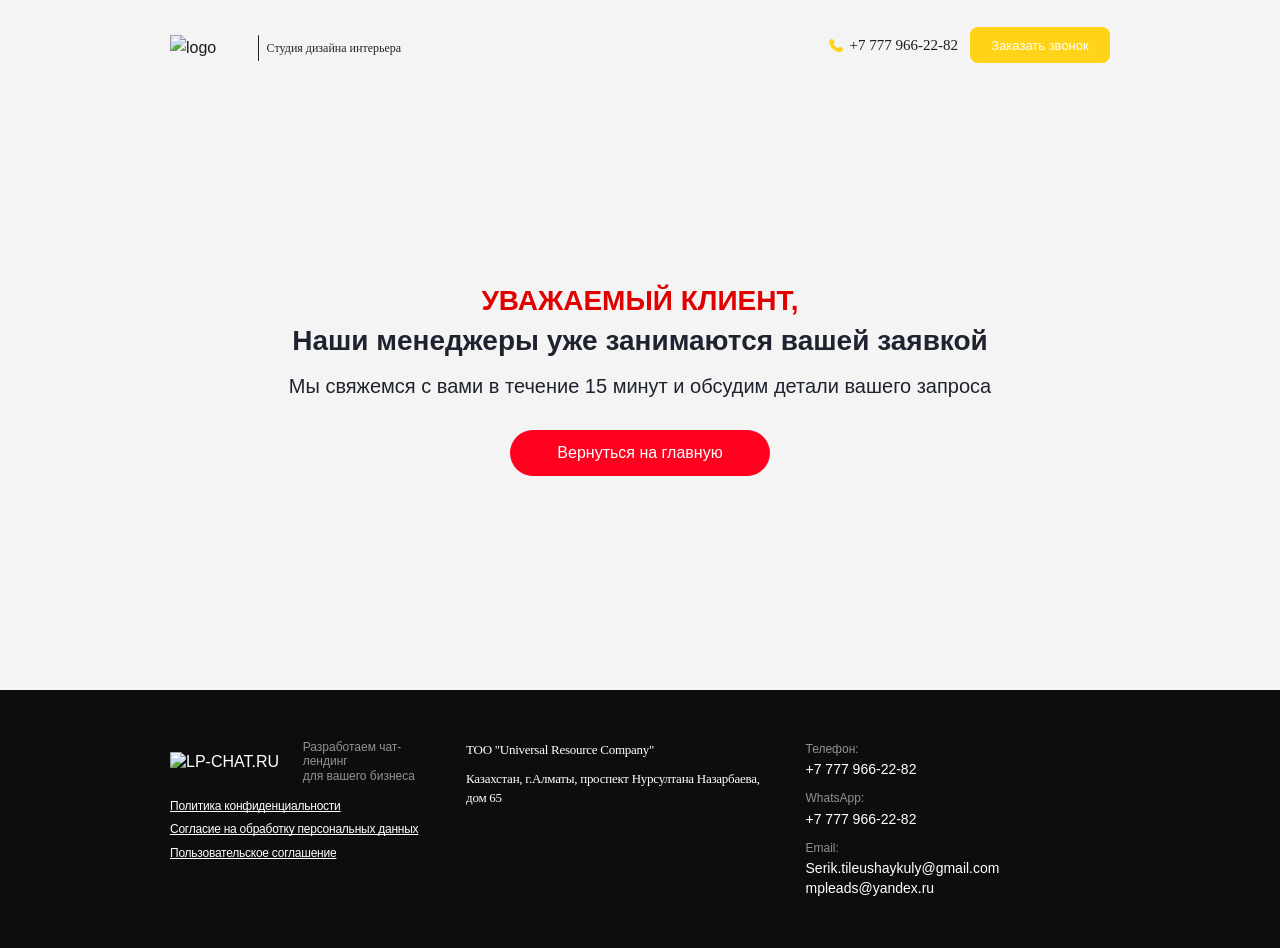
==== commit b697522f: "update info and main text" ====
--- a/thanks.html
+++ b/thanks.html
@@ -12,15 +12,15 @@
             <div class="header-content">
                 <div class="header-left">
                     <div class="header-logo">
-                        <p class="description"><i><b>RAKURS DESIGN</b></i></p>
+                        <p class="main-logo"><img src="images/main-logo.png" alt="logo"></p>
                         <span class="header-divider"></span>
-                        <p class="description">Металлопрокат со складов по всему Казахстану</p>
+                        <p class="description">Студия дизайна интерьера</p>
                     </div>
                 </div>
                 <div class="header-right">
                     <a class="connection-link" href="tel:+87007998765">
                         <div class="phone-icon"><img src="images/phone.svg" alt="phone"></div>
-                        <span class="phone-number">+7(708) 492-20-88</span>
+                        <span class="phone-number">+7 777 966-22-82</span>
                     </a>
                     <a class="connection-button" data-remodal-target="modal-form-call">Заказать звонок</a>
                 </div>
@@ -57,22 +57,23 @@
                 </div>
 
                 <div class="footer-column footer-col-info">
-                    <p class="footer-company-detail">ТОО "Франчброкер"</p>
-                    <p class="footer-company-detail">Республика Казахстан, город Алматы</p>
+                    <p class="footer-company-detail">ТОО "Universal Resource Company"</p>
+                    <p class="footer-company-detail">Казахстан, г.Алматы, проспект Нурсултана Назарбаева, дом 65</p>
                 </div>
 
                 <div class="footer-column footer-col-contacts">
                     <div class="footer-contact-block">
                         <span class="footer-contact-label">Телефон:</span>
-                        <a href="tel:+87007998765" class="footer-contact-value">8 (700) 799 87-65</a>
+                        <a href="tel:+87007998765" class="footer-contact-value">+7 777 966-22-82</a>
                     </div>
                     <div class="footer-contact-block">
                         <span class="footer-contact-label">WhatsApp:</span>
-                        <a href="#" class="footer-contact-value">8 (700) 799 87-65</a>
+                        <a href="#" class="footer-contact-value">+7 777 966-22-82</a>
                     </div>
                     <div class="footer-contact-block">
                         <span class="footer-contact-label">Email:</span>
-                        <a href="mailto:info@example.com" class="footer-contact-value">info@example.com</a>
+                        <a href="mailto:info@example.com" class="footer-contact-value">Serik.tileushaykuly@gmail.com</a>
+                        <a href="mailto:info@example.com" class="footer-contact-value">mpleads@yandex.ru</a>
                     </div>
                 </div>
             </div>
--- a/styles.css
+++ b/styles.css
@@ -114,7 +114,15 @@
 }
 
 .main-logo {
-    width: 130px;
+    margin-top: 10px;
+    margin-bottom: 5px;
+}
+
+.main-logo img {
+    display: block;
+    width: 100%;
+    height: auto;
+    max-width: 50px; /* базовый размер на мобилках */
 }
 
 .phone-number {
@@ -165,7 +173,7 @@
 
 .connection-button {
     font-family: "Montserrat-SemiBold", sans-serif;
-    background-color: #587560;
+    background-color: #FFD317;
     color: #ffffff;
     display: flex;
     align-items: center;
@@ -404,7 +412,7 @@
 }
 
 .message-user .message-content {
-    background-color: #903b00;
+    background-color: #FFD317;
     color: white;
     border-bottom-right-radius: 4px;
     font-family: "Montserrat-Medium";
@@ -1019,16 +1027,16 @@
 }
 
 .cookie-link {
-    color: #587560;
+    color: #FFD317;
     text-decoration: underline;
 }
 
 .cookie-link:hover {
-    color: #587560;
+    color: #FFD317;
 }
 
 .cookie-accept-btn {
-    background-color: #587560;
+    background-color: #FFD317;
     color: #fff;
     border: none;
     border-radius: 16px;
@@ -1043,7 +1051,7 @@
 }
 
 .cookie-accept-btn:hover {
-    background-color: #ec9f6d;;
+    background-color: #ebd469;
 }
 
 .cookie-accept-btn:active {
@@ -1143,13 +1151,13 @@
 .price-range {
     font-family: "Montserrat-Bold", sans-serif;
     font-style: italic;
-    color: #587560
+    color: #FFD317
 }
 
 .warrant {
     font-family: "Montserrat-Bold", sans-serif;
     font-style: italic;
-    color: #587560
+    color: #FFD317
 }
 
 .payment {
@@ -1177,6 +1185,7 @@
     position: absolute;
     z-index: 10;
     visibility: hidden;
+    justify-content: flex-end;
 
 }
 
@@ -1312,7 +1321,7 @@
     }
 
     .text-content {
-        margin-bottom: 80px;
+        margin-bottom: 50px;
         align-items:flex-start;
     }
 
@@ -1343,9 +1352,12 @@
     }
 
     .main-logo {
-        width: 145px;
-    }
-
+        width: 65px;
+    }
+
+    .main-logo img {
+        max-width: 100px;
+    }
     
 
     .header-right {
@@ -1618,6 +1630,11 @@
         gap: 4px;
     }
 
+    .text-content {
+        margin-bottom: 25px;
+        align-items:flex-start;
+    }
+
     .footer-logo-img {
         width: 130px;
     }
@@ -1688,7 +1705,11 @@
     }
 
     .main-logo {
-        width: 164px;
+        width: 80px;
+    }
+
+    .main-logo img {
+        max-width: 128px;
     }
 
     .payment {
@@ -2005,7 +2026,7 @@
     }
 
     .text-content {
-        margin-bottom: 90px;
+        margin-bottom: 28px;
     }
 
     .connection-button {
@@ -2019,7 +2040,11 @@
     }
 
     .main-logo {
-        width: 208px;
+        width: 100px;
+    }
+    .main-logo img {
+        max-width: 100px;
+        margin-top: 10px;
     }
 
     .header-right {
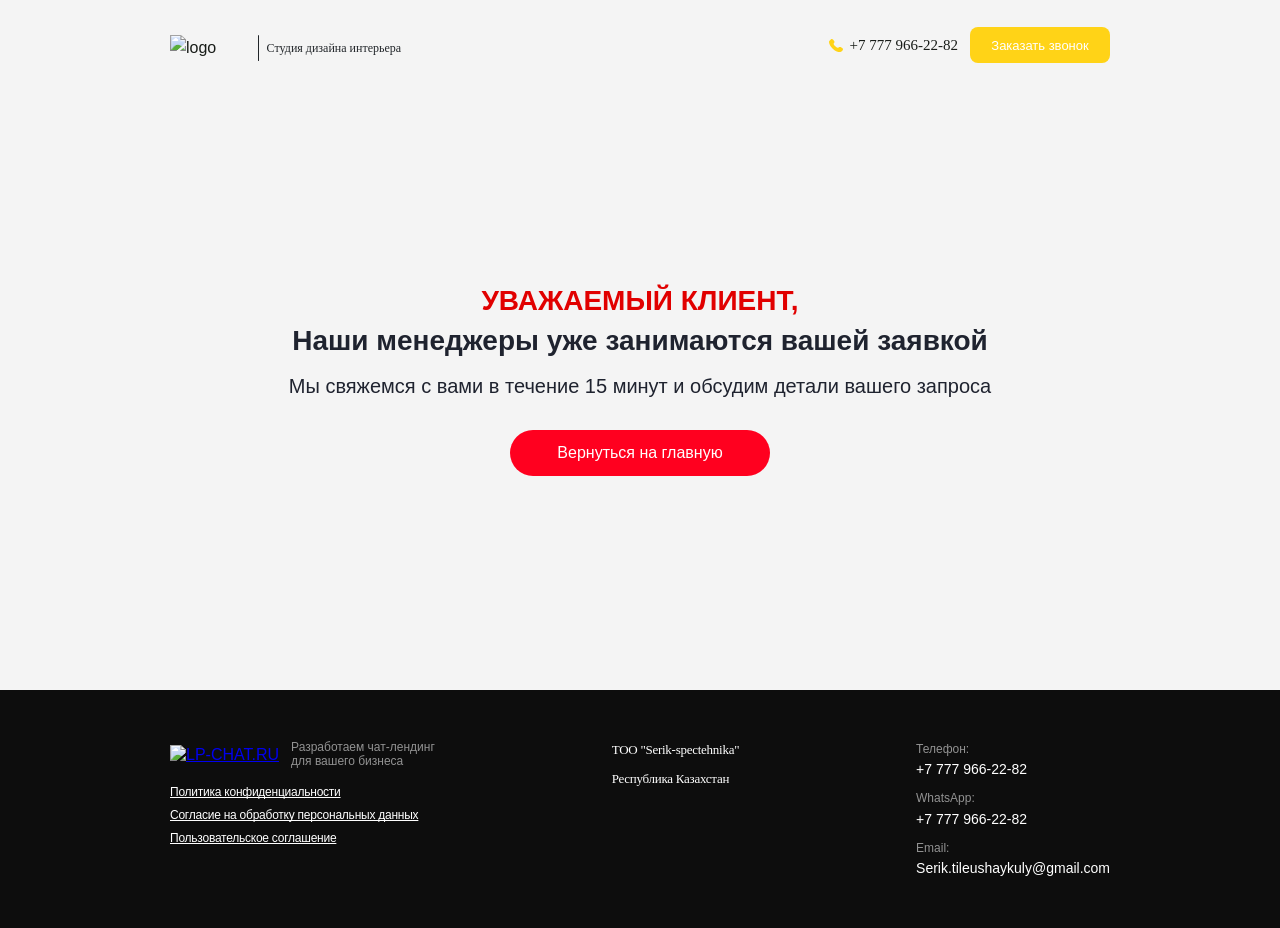
==== commit 29e66ae5: "update favicon 2" ====
--- a/thanks.html
+++ b/thanks.html
@@ -5,6 +5,7 @@
     <meta name="viewport" content="width=device-width, initial-scale=1.0">
     <title>Спасибо за заявку</title>
     <link rel="stylesheet" href="styles.css">
+    <link rel="icon" href="images/favicon.ico" sizes="any">
 </head>
 <body class="thanks-page">
     <header class="header">
@@ -46,7 +47,9 @@
             <div class="footer-content">
                 <div class="footer-column footer-col-links">
                     <div class="footer-logo">
-                        <img src="images/logo-secondary.svg" alt="LP-CHAT.RU" class="footer-logo-img">
+                        <a href="https://lp-chat.kz">
+                          <img src="images/logo-secondary.svg" alt="LP-CHAT.RU" class="footer-logo-img">
+                        </a>
                         <span class="footer-logo-text">Разработаем чат-лендинг <br> для вашего бизнеса</span>
                     </div>
                     <div class="footer-links">
@@ -57,8 +60,8 @@
                 </div>
 
                 <div class="footer-column footer-col-info">
-                    <p class="footer-company-detail">ТОО "Universal Resource Company"</p>
-                    <p class="footer-company-detail">Казахстан, г.Алматы, проспект Нурсултана Назарбаева, дом 65</p>
+                    <p class="footer-company-detail">ТОО "Serik-spectehnika"</p>
+                    <p class="footer-company-detail">Республика Казахстан</p>
                 </div>
 
                 <div class="footer-column footer-col-contacts">
@@ -73,7 +76,6 @@
                     <div class="footer-contact-block">
                         <span class="footer-contact-label">Email:</span>
                         <a href="mailto:info@example.com" class="footer-contact-value">Serik.tileushaykuly@gmail.com</a>
-                        <a href="mailto:info@example.com" class="footer-contact-value">mpleads@yandex.ru</a>
                     </div>
                 </div>
             </div>
@@ -112,8 +114,8 @@
           </div>
           <div class="modal-content">
             <h2 class="modal-top__title">Политика конфиденциальности</h2>
-            <div class="modal-text">Политика конфиденциальности сайта franshizator.kz.</div>
-            <div class="modal-text">Настоящая Политика конфиденциальности (далее – Политика) устанавливает правила использования персональной информации, получаемой от пользователей сайта (далее – Пользователи) администратором сайта (franshizator.kz).</div>
+            <div class="modal-text">Политика конфиденциальности сайта serik-spectehnika.kz.</div>
+            <div class="modal-text">Настоящая Политика конфиденциальности (далее – Политика) устанавливает правила использования персональной информации, получаемой от пользователей сайта (далее – Пользователи) администратором сайта (serik-spectehnika.kz).</div>
             <div class="modal-text">Настоящая Политика конфиденциальности применяется ко всем Пользователям Сайта. Все термины и определения, встречающиеся в тексте Политики, толкуются в соответствии с действующим законодательством РК.</div>
             <div class="modal-text">Пользователи прямо соглашаются на обработку своих персональных данных, как это описано в настоящей Политике. Использование сайта означает выражение Пользователем безоговорочного согласия с Политикой и указанными условиями обработки информации. Пользователь не должен пользоваться сайтом, если Пользователь не согласен с условиями Политики.</div>
             <h3>Содержание:</h3>
@@ -188,7 +190,7 @@
           <div class="modal-text">1.1. ИИ-консультант, доступный на сайте, работает на основе технологий искусственного интеллекта и машинного обучения.</div>
           <div class="modal-text">1.2. Ответы, которые вы получаете в процессе общения, формируются автоматически и носят <span class="font-gil-s-bold">исключительно информационный характер.</span></div>
           <h3>2. Ограничение ответственности</h3>
-          <div class="modal-text">2.1. ТОО "Франчброкер", а также лица, участвующие в разработке и сопровождении данного сайта (включая подрядчиков и разработчиков), <strong>не несут ответственности:</strong></div>
+          <div class="modal-text">2.1. ТОО "Universal Resource Company", а также лица, участвующие в разработке и сопровождении данного сайта (включая подрядчиков и разработчиков), <strong>не несут ответственности:</strong></div>
           <ul>
             <li>за точность, полноту и актуальность информации, предоставленной искусственным интеллектом;</li>
             <li>за любые убытки, последствия или решения, принятые на основании такой информации;</li>
@@ -202,7 +204,7 @@
           <div class="modal-text">4.1. Используя сайт и (или) ИИ-консультанта, вы <span class="font-gil-s-bold">безоговорочно соглашаетесь</span> с условиями настоящего соглашения.</div>
           <div class="modal-text">4.2. В случае несогласия с условиями пользователь не вправе использовать сайт и сервисы ИИ-консультанта.</div>
           <h3>5. Изменения в соглашении</h3>
-          <div class="modal-text">5.1. Компания оставляет за собой право вносить изменения в данное соглашение без предварительного уведомления. Актуальная версия всегда доступна по адресу https://franchisator.lp-chat.kz/</div>
+          <div class="modal-text">5.1. Компания оставляет за собой право вносить изменения в данное соглашение без предварительного уведомления. Актуальная версия всегда доступна по адресу https://serik-spectehnika.kz/</div>
         </div>
       </div>
     </div>
@@ -218,7 +220,7 @@
           </div>
           <div class="modal-content">
             <h2 class="modal-top__title">Cогласие на обработку персональных данных</h2>
-            <div class="font-gil-s-bold">Настоящим я, субъект персональных данных, в соответствии с требованиями Закона Республики Казахстан от 21 мая 2013 года № 94-V ЗРК «О персональных данных и их защите» свободно, своей волей и в своем интересе даю свое согласие на обработку моих персональных данных оператору персональных данных ТОО "Франчброкер" (далее – Оператор).</div>
+            <div class="font-gil-s-bold">Настоящим я, субъект персональных данных, в соответствии с требованиями Закона Республики Казахстан от 21 мая 2013 года № 94-V ЗРК «О персональных данных и их защите» свободно, своей волей и в своем интересе даю свое согласие на обработку моих персональных данных оператору персональных данных ТОО "Universal Resource Company" (далее – Оператор).</div>
             <h3>1. Цели обработки персональных данных</h3>
             <div class="font-gil-s-bold">Настоящее согласие предоставляется для следующих целей:</div>
             <div class="modal-text">1. Идентификация меня как субъекта персональных данных;</div>
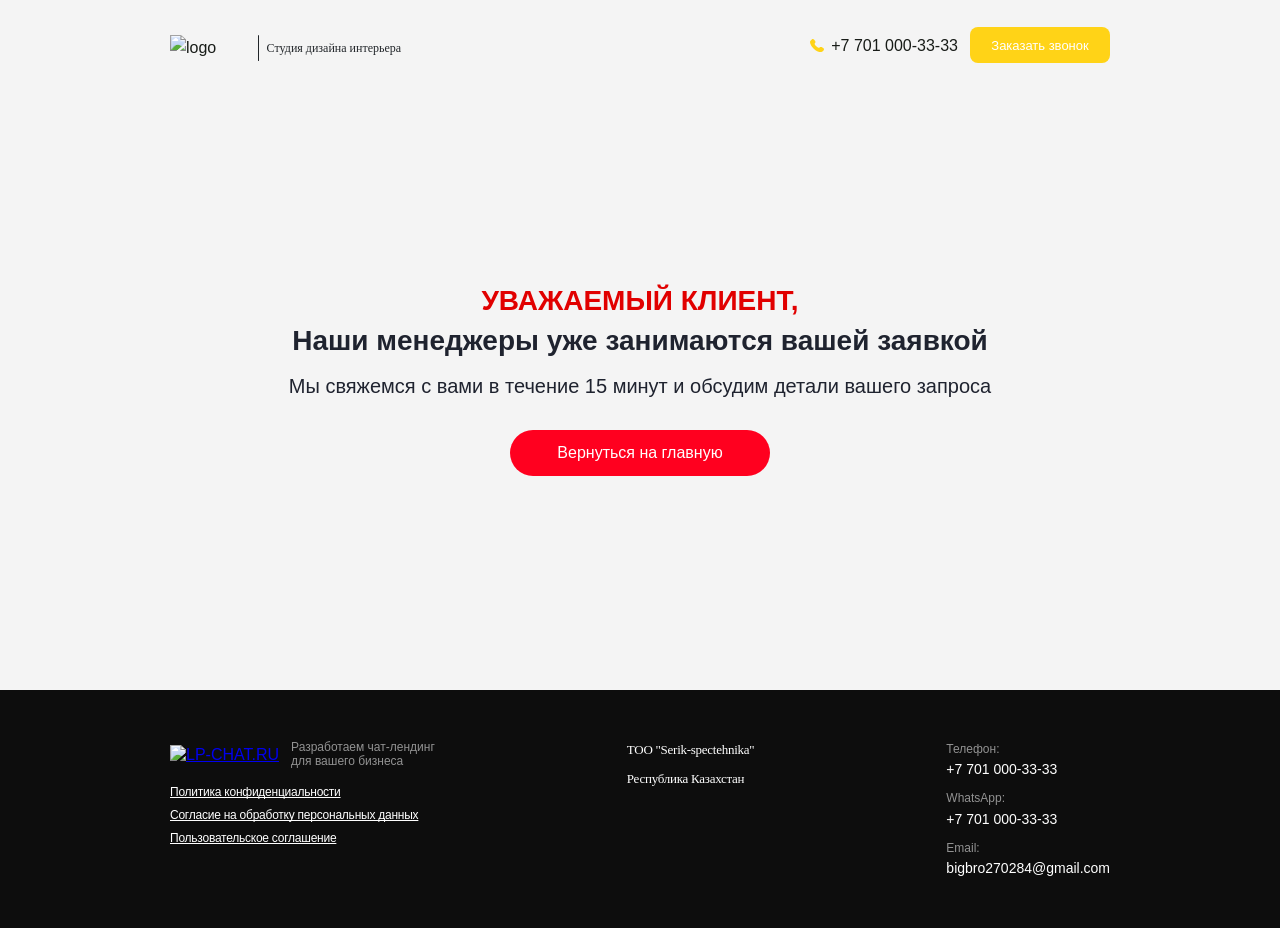
==== commit ba0e7409: "update full site for tarih-spectechnika" ====
--- a/thanks.html
+++ b/thanks.html
@@ -21,7 +21,7 @@
                 <div class="header-right">
                     <a class="connection-link" href="tel:+87007998765">
                         <div class="phone-icon"><img src="images/phone.svg" alt="phone"></div>
-                        <span class="phone-number">+7 777 966-22-82</span>
+                        <span class="tel:+77010003333">+7 701 000-33-33</span>
                     </a>
                     <a class="connection-button" data-remodal-target="modal-form-call">Заказать звонок</a>
                 </div>
@@ -67,15 +67,15 @@
                 <div class="footer-column footer-col-contacts">
                     <div class="footer-contact-block">
                         <span class="footer-contact-label">Телефон:</span>
-                        <a href="tel:+87007998765" class="footer-contact-value">+7 777 966-22-82</a>
+                        <a href="tel:+77010003333" class="footer-contact-value">+7 701 000-33-33</a>
                     </div>
                     <div class="footer-contact-block">
                         <span class="footer-contact-label">WhatsApp:</span>
-                        <a href="#" class="footer-contact-value">+7 777 966-22-82</a>
+                        <a href="https//wa.me/+77010003333" class="footer-contact-value">+7 701 000-33-33</a>
                     </div>
                     <div class="footer-contact-block">
                         <span class="footer-contact-label">Email:</span>
-                        <a href="mailto:info@example.com" class="footer-contact-value">Serik.tileushaykuly@gmail.com</a>
+                        <a href="mailto:bigbro270284@gmail.com" class="footer-contact-value">bigbro270284@gmail.com</a>
                     </div>
                 </div>
             </div>
@@ -114,8 +114,8 @@
           </div>
           <div class="modal-content">
             <h2 class="modal-top__title">Политика конфиденциальности</h2>
-            <div class="modal-text">Политика конфиденциальности сайта serik-spectehnika.kz.</div>
-            <div class="modal-text">Настоящая Политика конфиденциальности (далее – Политика) устанавливает правила использования персональной информации, получаемой от пользователей сайта (далее – Пользователи) администратором сайта (serik-spectehnika.kz).</div>
+            <div class="modal-text">Политика конфиденциальности сайта tahir-spectehnika.kz.</div>
+            <div class="modal-text">Настоящая Политика конфиденциальности (далее – Политика) устанавливает правила использования персональной информации, получаемой от пользователей сайта (далее – Пользователи) администратором сайта (tahir-spectehnika.kz).</div>
             <div class="modal-text">Настоящая Политика конфиденциальности применяется ко всем Пользователям Сайта. Все термины и определения, встречающиеся в тексте Политики, толкуются в соответствии с действующим законодательством РК.</div>
             <div class="modal-text">Пользователи прямо соглашаются на обработку своих персональных данных, как это описано в настоящей Политике. Использование сайта означает выражение Пользователем безоговорочного согласия с Политикой и указанными условиями обработки информации. Пользователь не должен пользоваться сайтом, если Пользователь не согласен с условиями Политики.</div>
             <h3>Содержание:</h3>
@@ -204,7 +204,7 @@
           <div class="modal-text">4.1. Используя сайт и (или) ИИ-консультанта, вы <span class="font-gil-s-bold">безоговорочно соглашаетесь</span> с условиями настоящего соглашения.</div>
           <div class="modal-text">4.2. В случае несогласия с условиями пользователь не вправе использовать сайт и сервисы ИИ-консультанта.</div>
           <h3>5. Изменения в соглашении</h3>
-          <div class="modal-text">5.1. Компания оставляет за собой право вносить изменения в данное соглашение без предварительного уведомления. Актуальная версия всегда доступна по адресу https://serik-spectehnika.kz/</div>
+          <div class="modal-text">5.1. Компания оставляет за собой право вносить изменения в данное соглашение без предварительного уведомления. Актуальная версия всегда доступна по адресу https://tahir-spectehnika.kz/</div>
         </div>
       </div>
     </div>
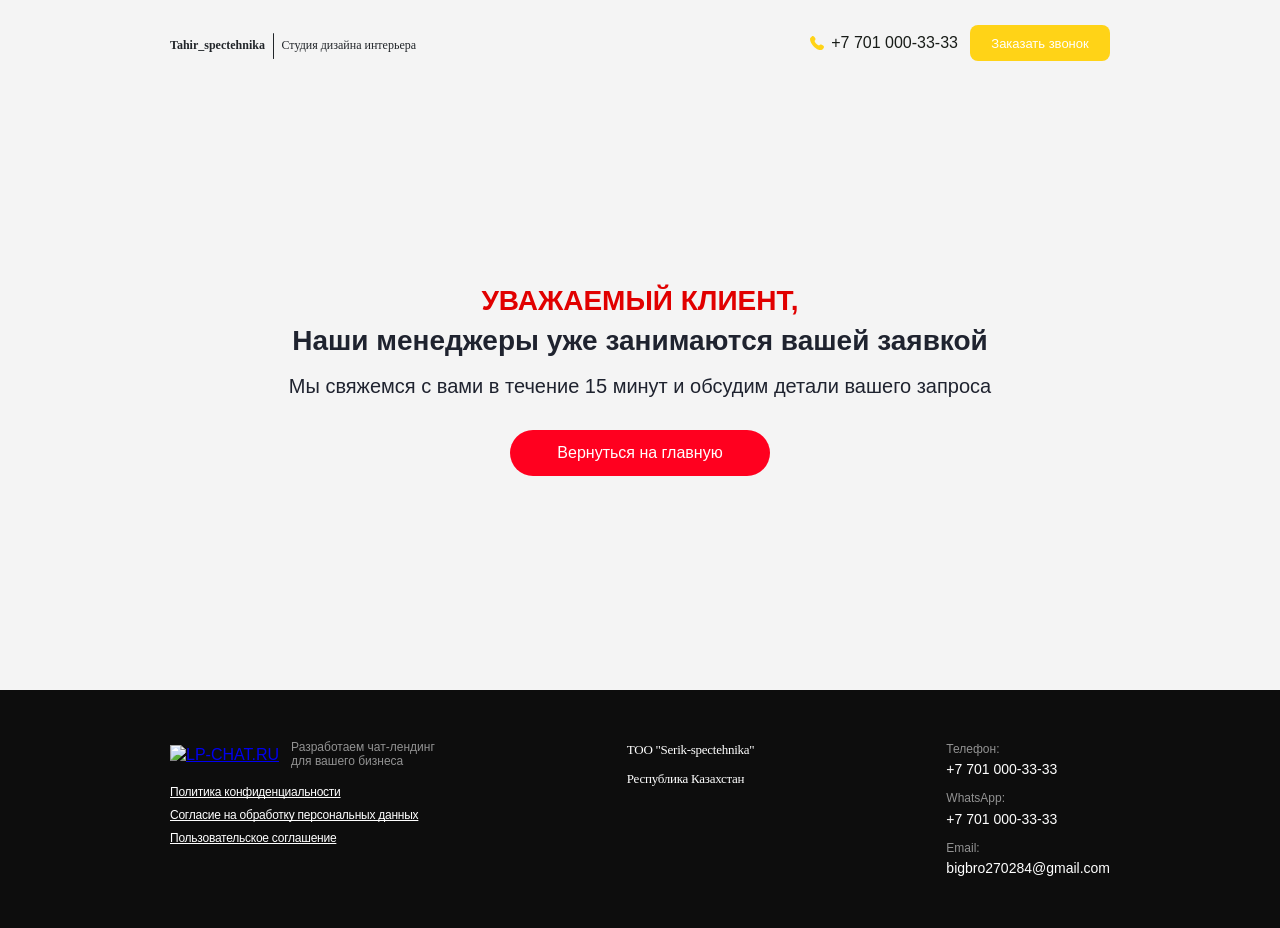
==== commit 9c82d3ce: "update logo" ====
--- a/thanks.html
+++ b/thanks.html
@@ -13,7 +13,7 @@
             <div class="header-content">
                 <div class="header-left">
                     <div class="header-logo">
-                        <p class="main-logo"><img src="images/main-logo.png" alt="logo"></p>
+                        <p class="description"><b>Tahir_spectehnika</b></p>
                         <span class="header-divider"></span>
                         <p class="description">Студия дизайна интерьера</p>
                     </div>
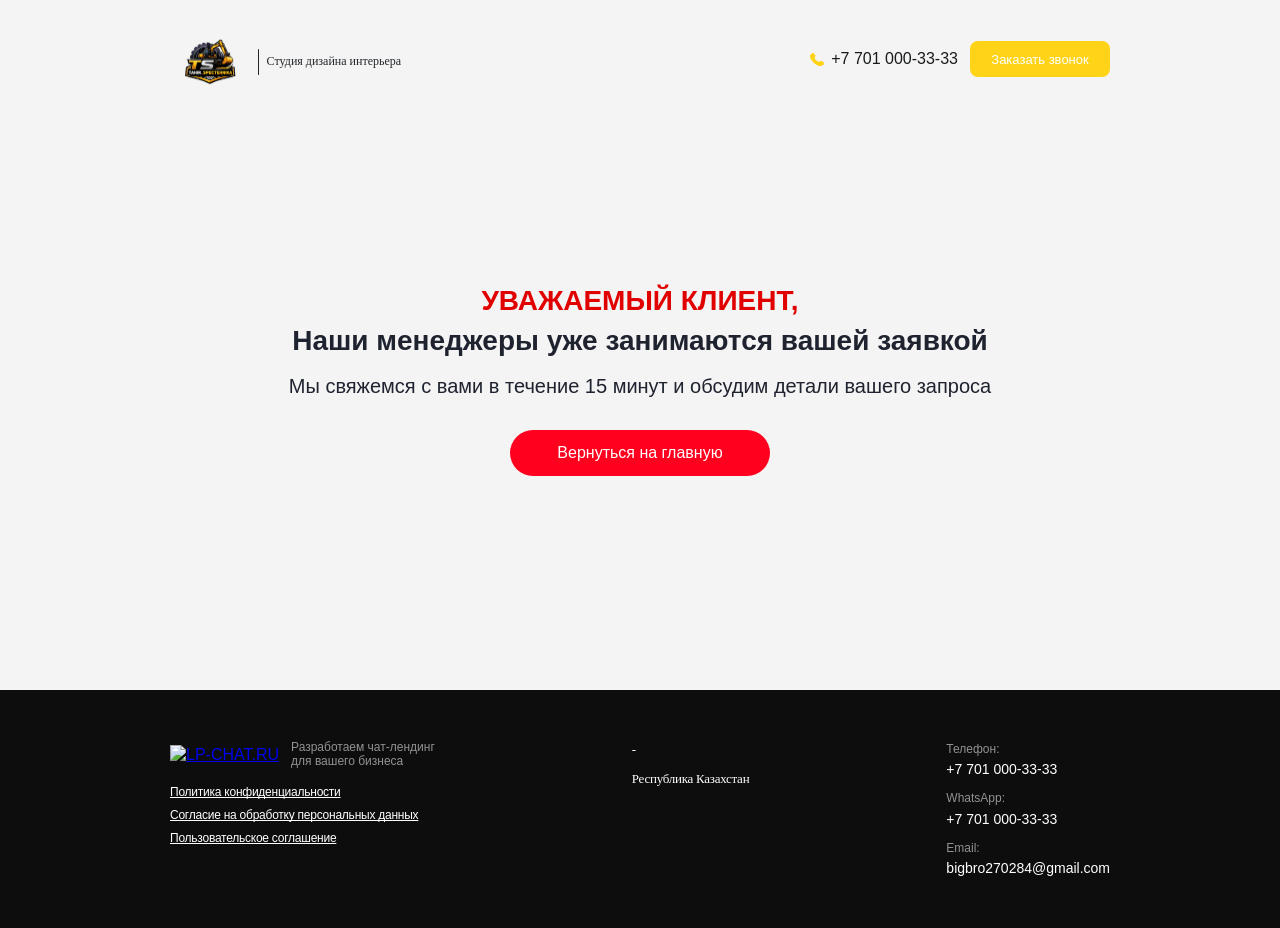
==== commit 1b5de5f3: "update hero" ====
--- a/thanks.html
+++ b/thanks.html
@@ -13,7 +13,7 @@
             <div class="header-content">
                 <div class="header-left">
                     <div class="header-logo">
-                        <p class="description"><b>Tahir_spectehnika</b></p>
+                        <p class="main-logo"><img src="images/main-logo.png" alt="logo"></p>
                         <span class="header-divider"></span>
                         <p class="description">Студия дизайна интерьера</p>
                     </div>
@@ -60,7 +60,7 @@
                 </div>
 
                 <div class="footer-column footer-col-info">
-                    <p class="footer-company-detail">ТОО "Serik-spectehnika"</p>
+                    <p class="footer-company-detail">-</p>
                     <p class="footer-company-detail">Республика Казахстан</p>
                 </div>
 
@@ -190,7 +190,7 @@
           <div class="modal-text">1.1. ИИ-консультант, доступный на сайте, работает на основе технологий искусственного интеллекта и машинного обучения.</div>
           <div class="modal-text">1.2. Ответы, которые вы получаете в процессе общения, формируются автоматически и носят <span class="font-gil-s-bold">исключительно информационный характер.</span></div>
           <h3>2. Ограничение ответственности</h3>
-          <div class="modal-text">2.1. ТОО "Universal Resource Company", а также лица, участвующие в разработке и сопровождении данного сайта (включая подрядчиков и разработчиков), <strong>не несут ответственности:</strong></div>
+          <div class="modal-text">2.1. -, а также лица, участвующие в разработке и сопровождении данного сайта (включая подрядчиков и разработчиков), <strong>не несут ответственности:</strong></div>
           <ul>
             <li>за точность, полноту и актуальность информации, предоставленной искусственным интеллектом;</li>
             <li>за любые убытки, последствия или решения, принятые на основании такой информации;</li>
@@ -220,7 +220,7 @@
           </div>
           <div class="modal-content">
             <h2 class="modal-top__title">Cогласие на обработку персональных данных</h2>
-            <div class="font-gil-s-bold">Настоящим я, субъект персональных данных, в соответствии с требованиями Закона Республики Казахстан от 21 мая 2013 года № 94-V ЗРК «О персональных данных и их защите» свободно, своей волей и в своем интересе даю свое согласие на обработку моих персональных данных оператору персональных данных ТОО "Universal Resource Company" (далее – Оператор).</div>
+            <div class="font-gil-s-bold">Настоящим я, субъект персональных данных, в соответствии с требованиями Закона Республики Казахстан от 21 мая 2013 года № 94-V ЗРК «О персональных данных и их защите» свободно, своей волей и в своем интересе даю свое согласие на обработку моих персональных данных оператору персональных данных - (далее – Оператор).</div>
             <h3>1. Цели обработки персональных данных</h3>
             <div class="font-gil-s-bold">Настоящее согласие предоставляется для следующих целей:</div>
             <div class="modal-text">1. Идентификация меня как субъекта персональных данных;</div>
